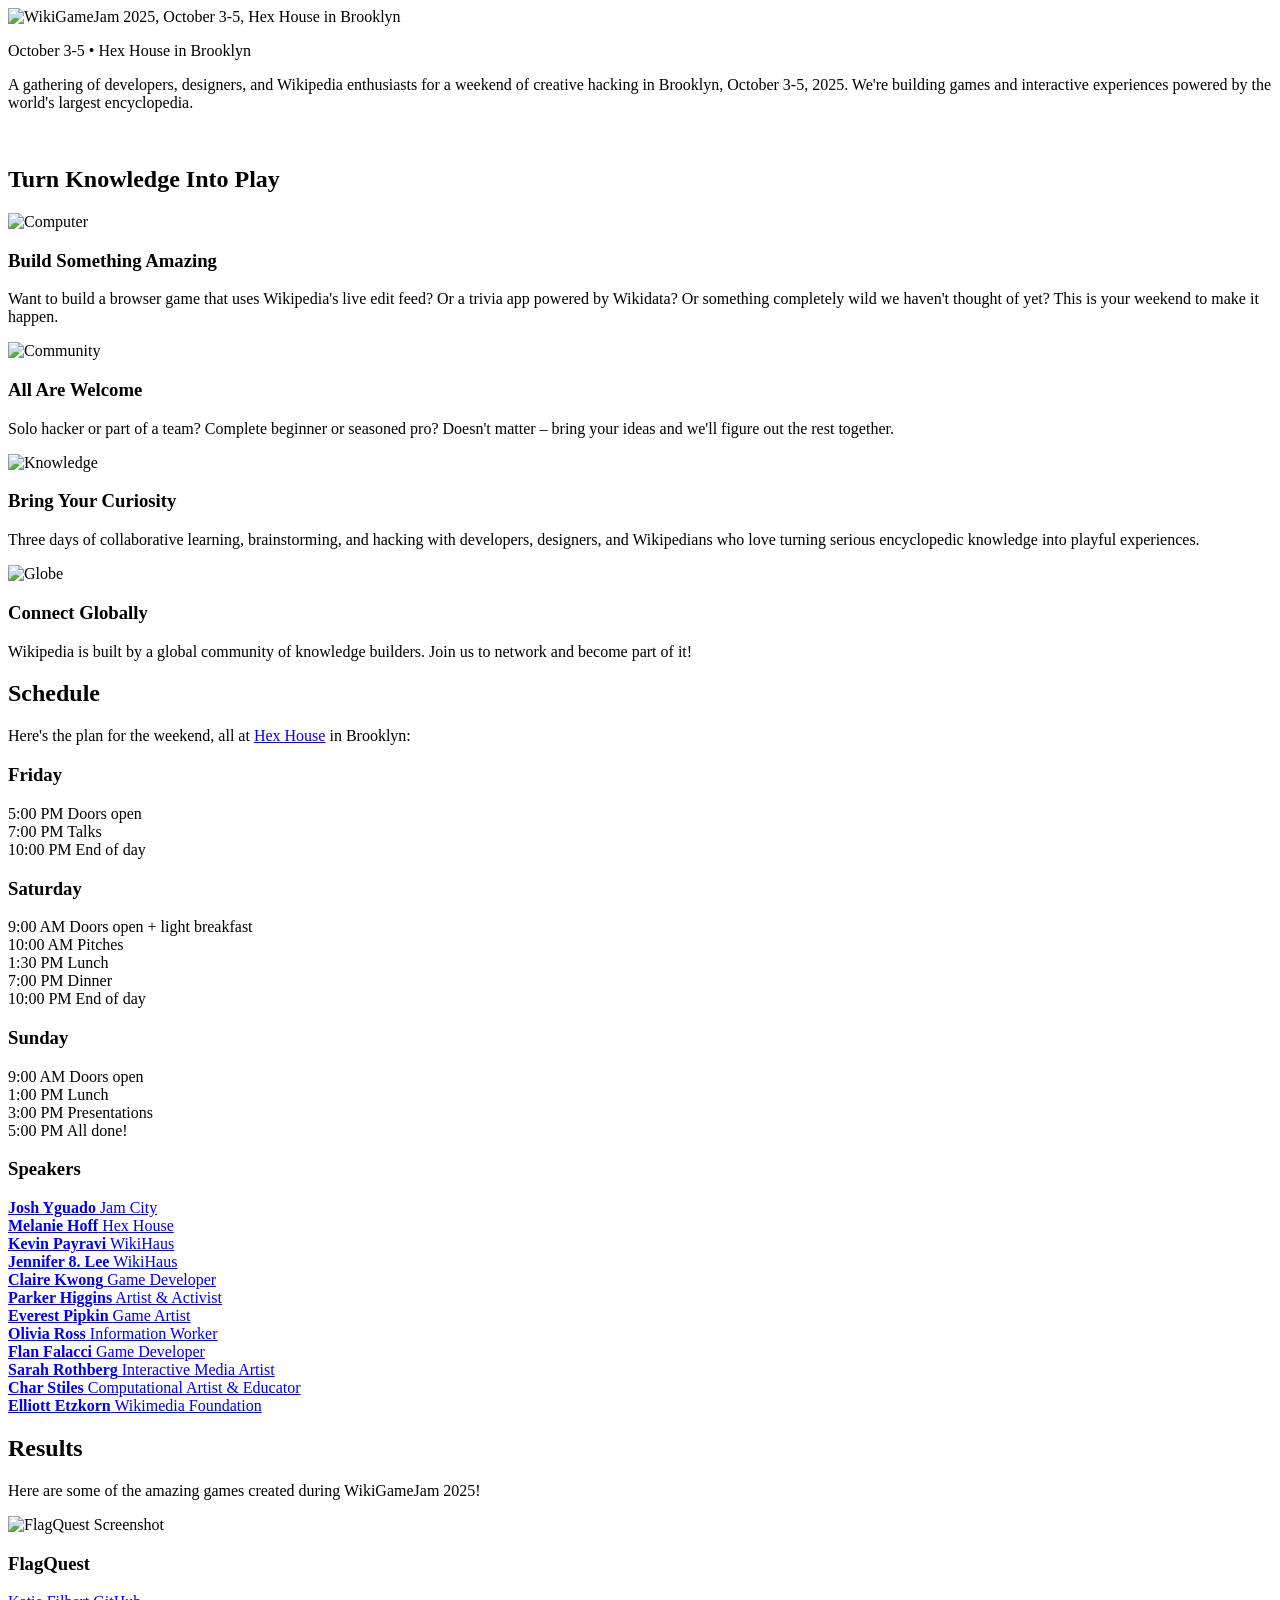
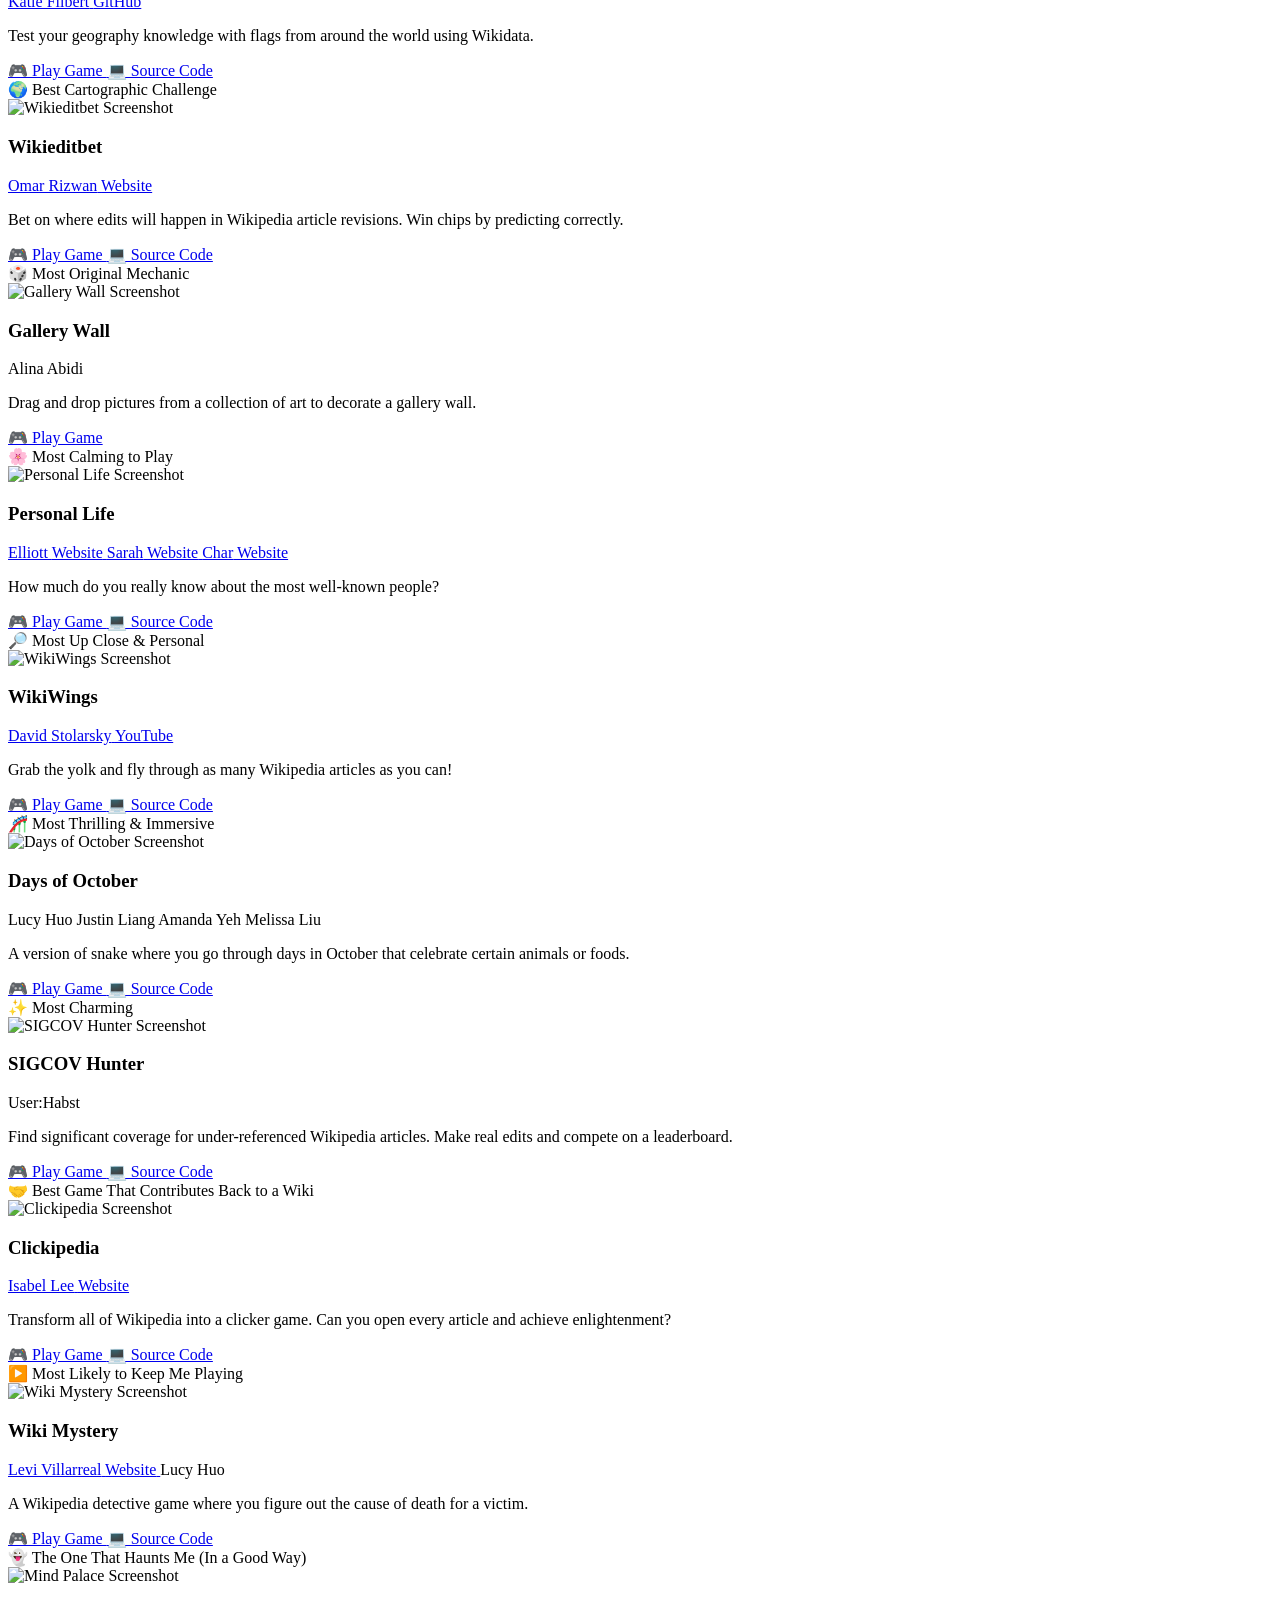
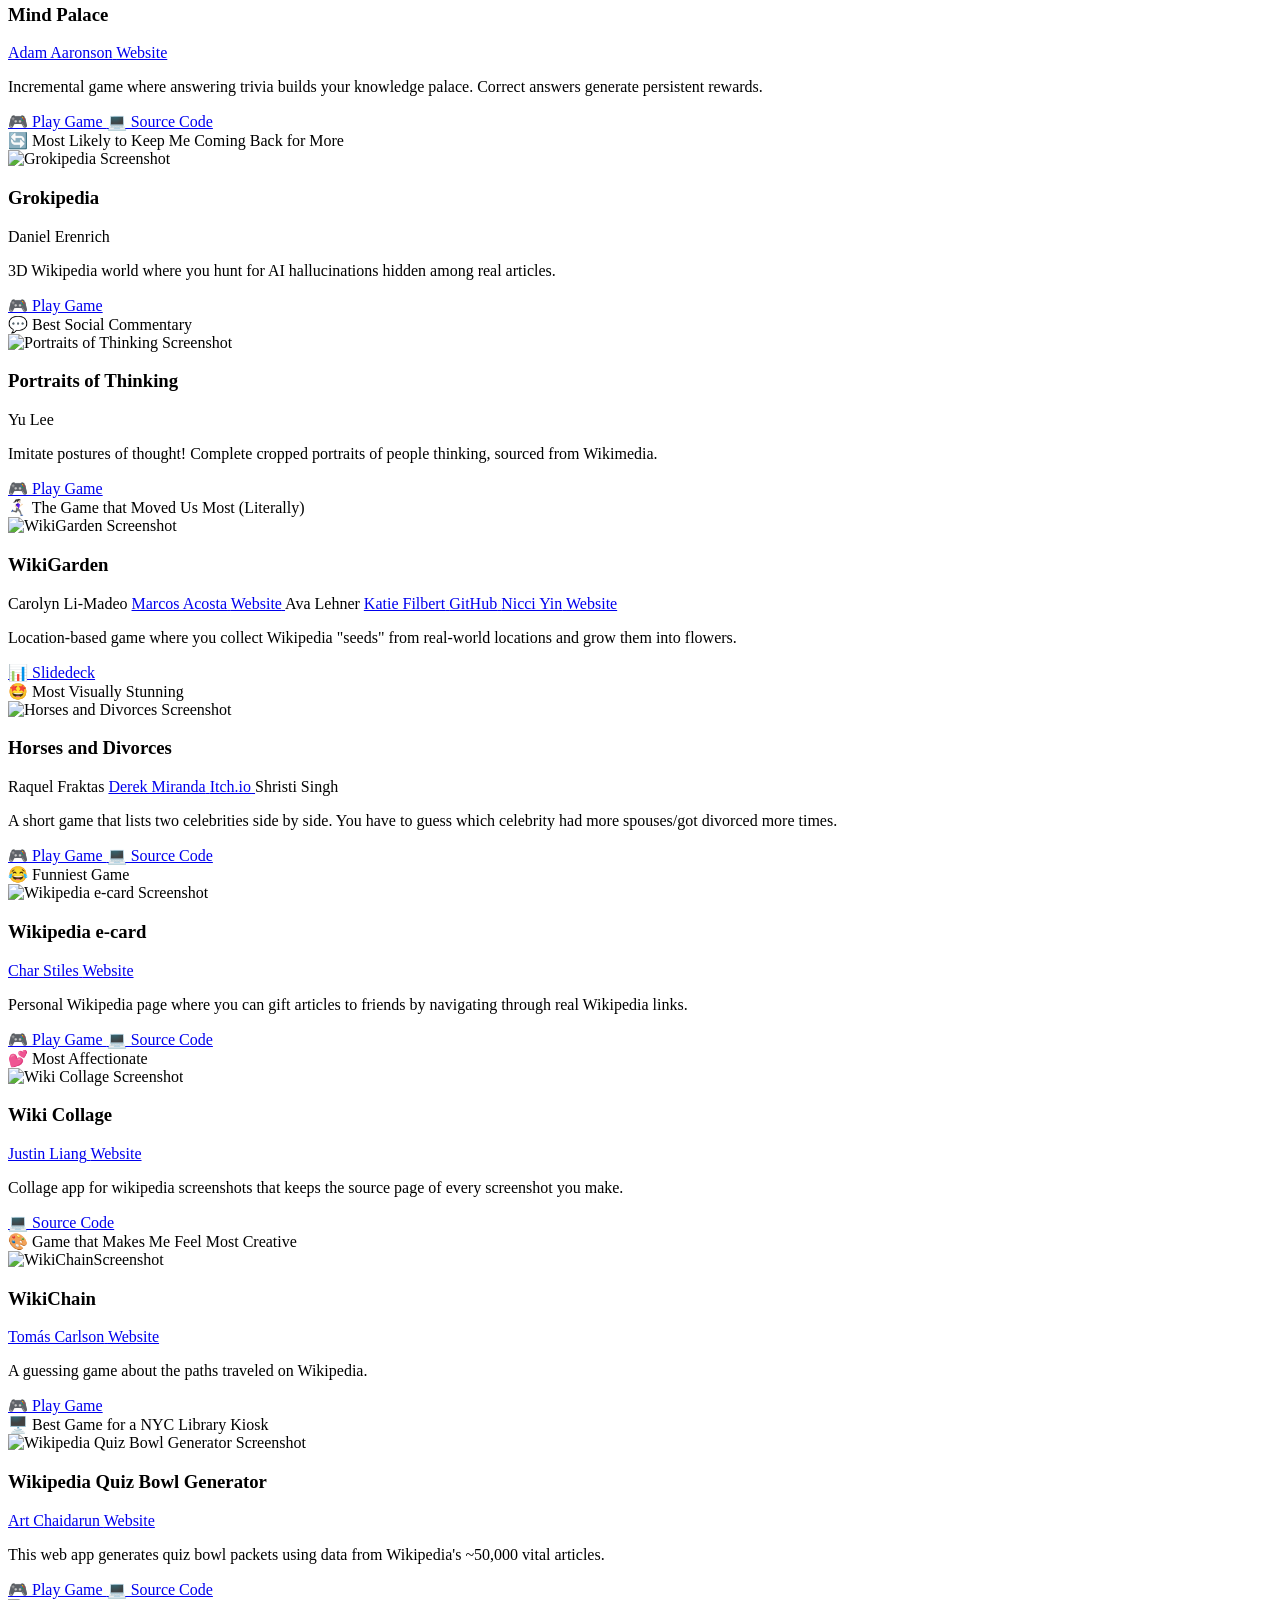
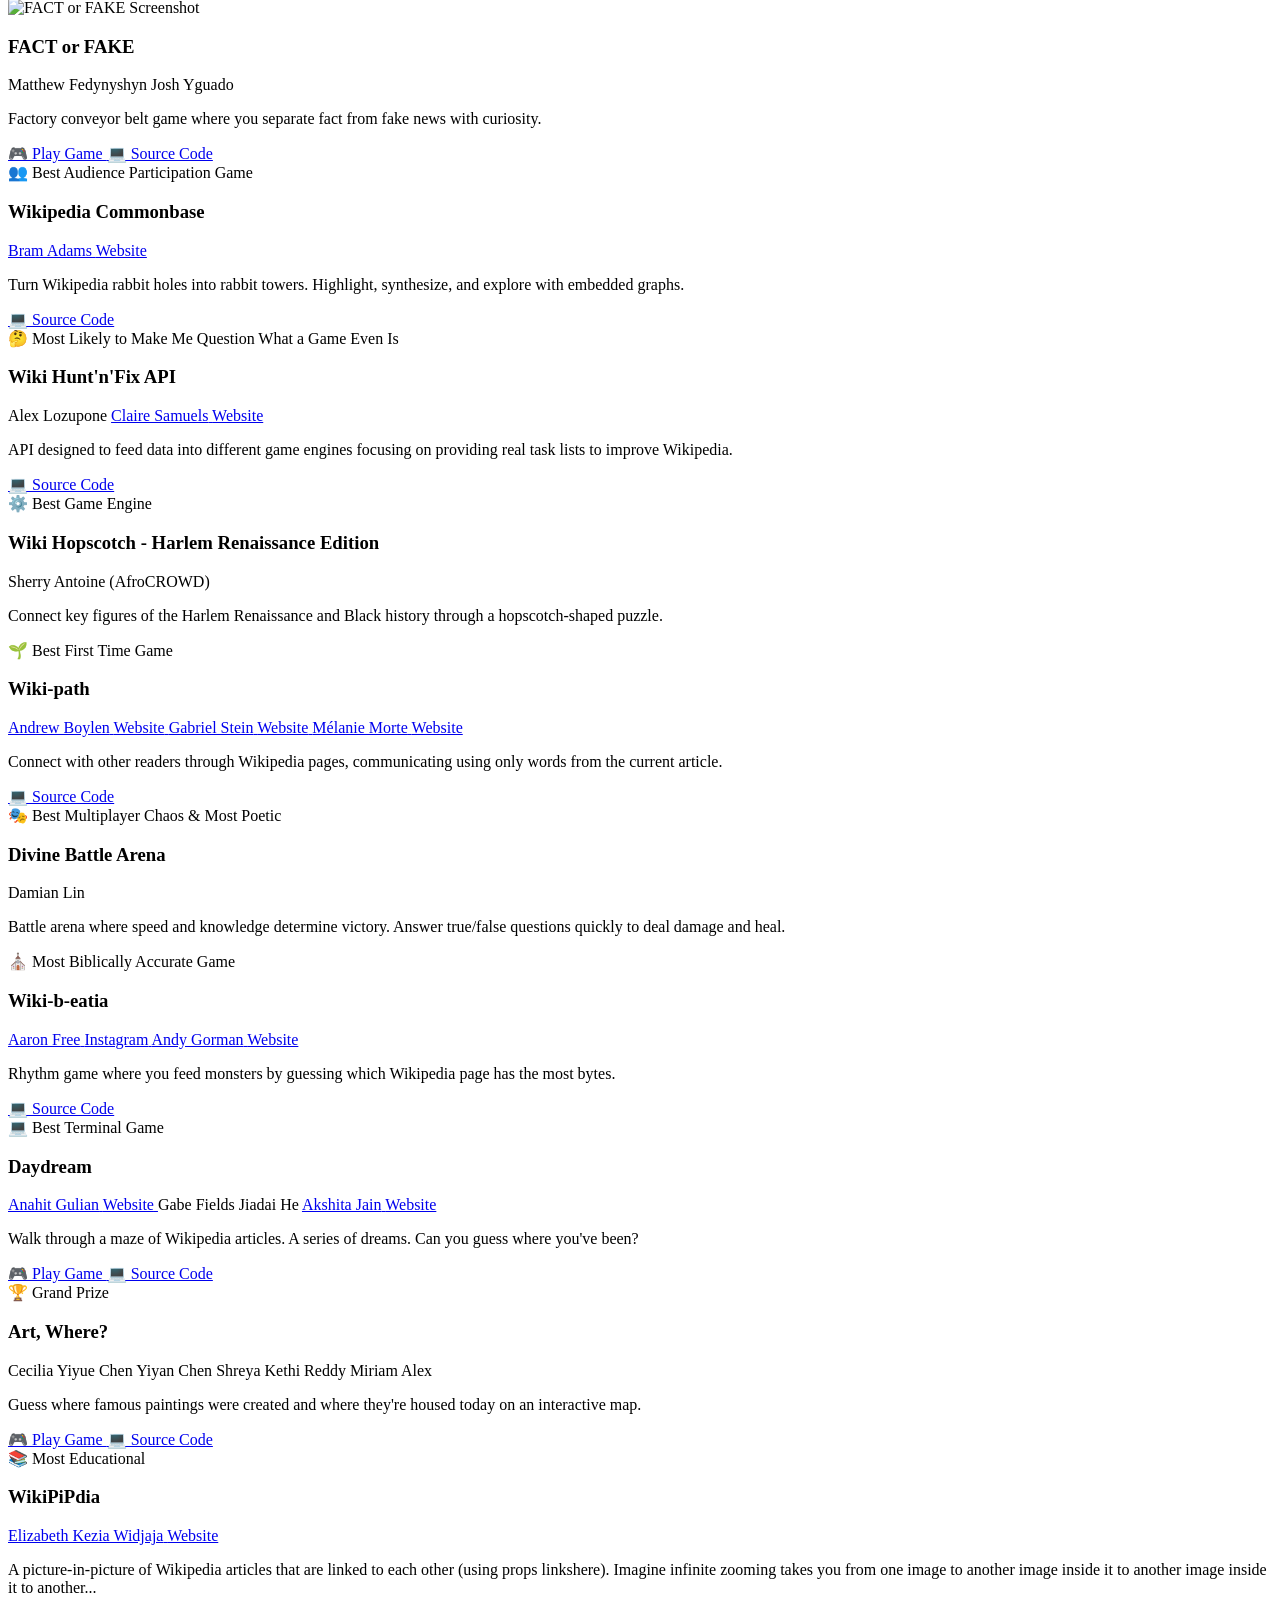
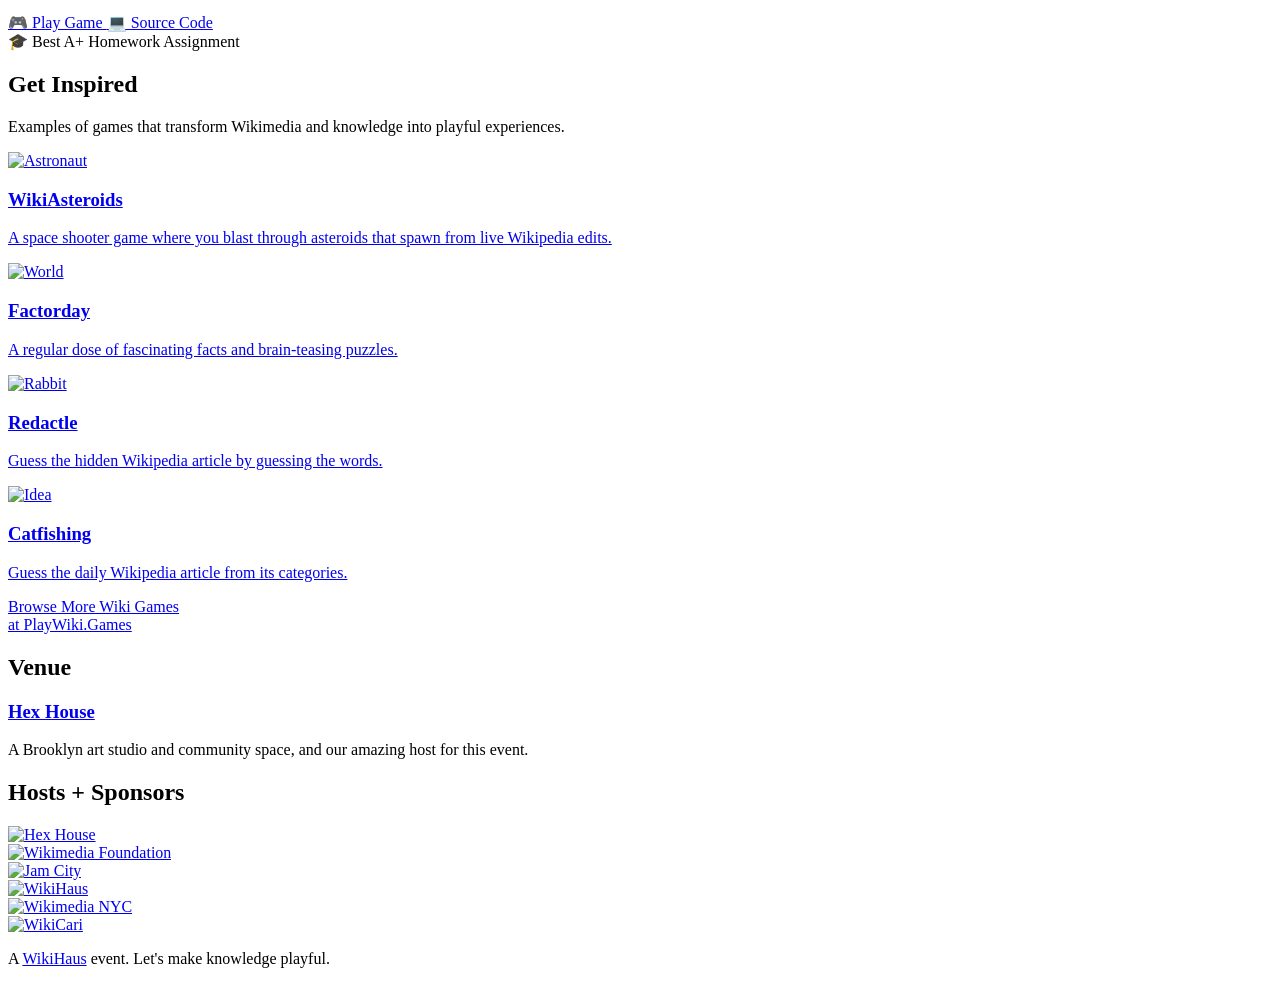
==== nyc-2025/index.html @ a53ba15e "Adding playable link for Daydream" ====
<!DOCTYPE html>
<html lang="en">

<head>
    <meta charset="UTF-8">
    <meta name="viewport" content="width=device-width, initial-scale=1.0">
    <title>WikiGameJam 2025 | Brooklyn | October 3-5</title>
    <meta name="description"
        content="A creative hackathon for developers, designers, and Wikipedia enthusiasts to make playful games inspired by Wikipedia.">
    <link rel="icon" type="image/x-icon" href="/favicon.ico">
    <link rel="stylesheet" href="nyc-2025.css">
</head>

<body>
    <header class="hero">
        <img src="../img/banner.jpg" alt="WikiGameJam 2025, October 3-5, Hex House in Brooklyn"
            title="WikiGameJam 2025, October 3-5, Hex House in Brooklyn" class="hero-banner">
        <div class="container">
            <p class="hero-subtitle">October 3-5 • Hex House in Brooklyn</p>
            <p class="hero-description">
                A gathering of developers, designers, and Wikipedia enthusiasts for a weekend of creative hacking in
                Brooklyn, October 3-5, 2025.
                We're building games and interactive experiences powered by the world's largest encyclopedia.
            </p>
            <img src="../img/gif-cat.gif" alt="" class="header-cat">
        </div>
    </header>

    <main>
        <section class="section theme-green">
            <div class="container">
                <h2>Turn Knowledge Into Play</h2>
                <div class="grid-2">
                    <div class="card card-lg card-green">
                        <div class="card-icon">
                            <img src="../img/symbol-computer.svg" alt="Computer" class="media-lg">
                        </div>
                        <h3 class="text-header-lg text-uppercase">Build Something Amazing</h3>
                        <p class="description-compact">Want to build a browser game that uses Wikipedia's live edit feed? Or a trivia app powered by
                            Wikidata? Or something completely wild we haven't thought of yet? This is your weekend to
                            make it happen.</p>
                    </div>
                    <div class="card card-lg card-green">
                        <div class="card-icon">
                            <img src="../img/symbol-community.svg" alt="Community" class="media-lg">
                        </div>
                        <h3 class="text-header-lg text-uppercase">All Are Welcome</h3>
                        <p class="description-compact">Solo hacker or part of a team? Complete beginner or seasoned pro? Doesn't matter – bring your
                            ideas and we'll figure out the rest together.</p>
                    </div>
                    <div class="card card-lg card-green">
                        <div class="card-icon">
                            <img src="../img/symbol-knowledge.svg" alt="Knowledge" class="media-lg">
                        </div>
                        <h3 class="text-header-lg text-uppercase">Bring Your Curiosity</h3>
                        <p class="description-compact">Three days of collaborative learning, brainstorming, and hacking with developers, designers,
                            and Wikipedians who love turning serious encyclopedic knowledge into playful experiences.
                        </p>
                    </div>
                    <div class="card card-lg card-green">
                        <div class="card-icon">
                            <img src="../img/symbol-globe.svg" alt="Globe" class="media-lg">
                        </div>
                        <h3 class="text-header-lg text-uppercase">Connect Globally</h3>
                        <p class="description-compact">Wikipedia is built by a global community of knowledge builders. Join us to network and become
                            part of it!</p>
                    </div>
                </div>
            </div>
        </section>

        <section class="section theme-orange">
            <div class="container">
                <h2>Schedule</h2>
                <p class="description">
                    Here's the plan for the weekend, all at <a href="https://hexhouse.studio/" target="_blank"
                        rel="noopener">Hex
                        House</a> in Brooklyn:
                </p>
                <div class="grid-3">
                    <div class="card card-lg card-orange">
                        <h3 class="text-header-lg text-uppercase">Friday</h3>
                        <div class="list-item">
                            <span class="list-item-left">5:00 PM</span>
                            <span class="list-item-right">Doors open</span>
                        </div>
                        <div class="list-item">
                            <span class="list-item-left">7:00 PM</span>
                            <span class="list-item-right">Talks</span>
                        </div>
                        <div class="list-item">
                            <span class="list-item-left">10:00 PM</span>
                            <span class="list-item-right">End of day</span>
                        </div>
                    </div>
                    <div class="card card-lg card-orange">
                        <h3 class="text-header-lg text-uppercase">Saturday</h3>
                        <div class="list-item">
                            <span class="list-item-left">9:00 AM</span>
                            <span class="list-item-right">Doors open + light breakfast</span>
                        </div>
                        <div class="list-item">
                            <span class="list-item-left">10:00 AM</span>
                            <span class="list-item-right">Pitches</span>
                        </div>
                        <div class="list-item">
                            <span class="list-item-left">1:30 PM</span>
                            <span class="list-item-right">Lunch</span>
                        </div>
                        <div class="list-item">
                            <span class="list-item-left">7:00 PM</span>
                            <span class="list-item-right">Dinner</span>
                        </div>
                        <div class="list-item">
                            <span class="list-item-left">10:00 PM</span>
                            <span class="list-item-right">End of day</span>
                        </div>
                    </div>
                    <div class="card card-lg card-orange">
                        <h3 class="text-header-lg text-uppercase">Sunday</h3>
                        <div class="list-item">
                            <span class="list-item-left">9:00 AM</span>
                            <span class="list-item-right">Doors open</span>
                        </div>
                        <div class="list-item">
                            <span class="list-item-left">1:00 PM</span>
                            <span class="list-item-right">Lunch</span>
                        </div>
                        <div class="list-item">
                            <span class="list-item-left">3:00 PM</span>
                            <span class="list-item-right">Presentations</span>
                        </div>
                        <div class="list-item">
                            <span class="list-item-left">5:00 PM</span>
                            <span class="list-item-right">All done!</span>
                        </div>
                    </div>
                </div>

                <div class="subsection">
                    <h3 class="subsection-header">Speakers</h3>
                    <div class="grid-auto">
                        <a href="https://www.jamcity.com/" target="_blank" rel="noopener">
                            <div class="card card-sm card-orange">
                                <strong class="text-header text-uppercase">Josh Yguado</strong>
                                <span class="text-subtitle text-italic">Jam City</span>
                            </div>
                        </a>
                        <a href="https://www.melaniehoff.com/" target="_blank" rel="noopener">
                            <div class="card card-sm card-orange">
                                <strong class="text-header text-uppercase">Melanie Hoff</strong>
                                <span class="text-subtitle text-italic">Hex House</span>
                            </div>
                        </a>
                        <a href="https://kevin.payravi.dev" target="_blank" rel="noopener">
                            <div class="card card-sm card-orange">
                                <strong class="text-header text-uppercase">Kevin Payravi</strong>
                                <span class="text-subtitle text-italic">WikiHaus</span>
                            </div>
                        </a>
                        <a href="https://www.jennifer8lee.com/" target="_blank" rel="noopener">
                            <div class="card card-sm card-orange">
                                <strong class="text-header text-uppercase">Jennifer 8. Lee</strong>
                                <span class="text-subtitle text-italic">WikiHaus</span>
                            </div>
                        </a>
                        <a href="https://clairekwong.com/" target="_blank" rel="noopener">
                            <div class="card card-sm card-orange">
                                <strong class="text-header text-uppercase">Claire Kwong</strong>
                                <span class="text-subtitle text-italic">Game Developer</span>
                            </div>
                        </a>
                        <a href="https://parkerhiggins.net/" target="_blank" rel="noopener">
                            <div class="card card-sm card-orange">
                                <strong class="text-header text-uppercase">Parker Higgins</strong>
                                <span class="text-subtitle text-italic">Artist & Activist</span>
                            </div>
                        </a>
                        <a href="https://everest-pipkin.com/" target="_blank" rel="noopener">
                            <div class="card card-sm card-orange">
                                <strong class="text-header text-uppercase">Everest Pipkin</strong>
                                <span class="text-subtitle text-italic">Game Artist</span>
                            </div>
                        </a>
                        <a href="https://oliviaross.hotglue.me/" target="_blank" rel="noopener">
                            <div class="card card-sm card-orange">
                                <strong class="text-header text-uppercase">Olivia Ross</strong>
                                <span class="text-subtitle text-italic">Information Worker</span>
                            </div>
                        </a>
                        <a href="https://flan.itch.io/" target="_blank" rel="noopener">
                            <div class="card card-sm card-orange">
                                <strong class="text-header text-uppercase">Flan Falacci</strong>
                                <span class="text-subtitle text-italic">Game Developer</span>
                            </div>
                        </a>
                        <a href="https://sarahrothberg.com/" target="_blank" rel="noopener">
                            <div class="card card-sm card-orange">
                                <strong class="text-header text-uppercase">Sarah Rothberg</strong>
                                <span class="text-subtitle text-italic">Interactive Media Artist</span>
                            </div>
                        </a>
                        <a href="https://charstiles.com/" target="_blank" rel="noopener">
                            <div class="card card-sm card-orange">
                                <strong class="text-header text-uppercase">Char Stiles</strong>
                                <span class="text-subtitle text-italic">Computational Artist & Educator</span>
                            </div>
                        </a>
                        <a href="https://elliottetzkorn.com/" target="_blank" rel="noopener">
                            <div class="card card-sm card-orange">
                                <strong class="text-header text-uppercase">Elliott Etzkorn</strong>
                                <span class="text-subtitle text-italic">Wikimedia Foundation</span>
                            </div>
                        </a>
                    </div>
                </div>
            </div>
        </section>

        <section class="section theme-blue">
            <div class="container">
                <h2>Results</h2>
                <p class="description">
                    Here are some of the amazing games created during WikiGameJam 2025!
                </p>
                <div class="games-grid">
                    <div class="game-card">
                        <div class="game-screenshot-container">
                            <img src="../img/2025-nyc-flagquest.png" alt="FlagQuest Screenshot" class="game-screenshot">
                        </div>
                        <div class="game-content">
                            <h3>FlagQuest</h3>
                            <div class="game-authors">
                                <div class="authors-list">
                                    <a href="https://github.com/filbertkm" target="_blank" rel="noopener"
                                        class="author-link">
                                        <span class="author-name">Katie Filbert</span>
                                        <span class="author-social">GitHub</span>
                                    </a>
                                </div>
                            </div>
                            <p class="game-description">Test your geography knowledge with flags from around the world
                                using Wikidata.</p>
                            <div class="game-links">
                                <a href="https://filbertkm.github.io/flagquest/" target="_blank" rel="noopener"
                                    class="game-link play-link">
                                    🎮 Play Game
                                </a>
                                <a href="https://github.com/filbertkm/flagquest" target="_blank" rel="noopener"
                                    class="game-link code-link">
                                    💻 Source Code
                                </a>
                            </div>
                            <div class="winning-badge">
                                <span class="badge-text">🌍 <span class="badge-text-content">Best Cartographic
                                        Challenge</span></span>
                            </div>
                        </div>
                    </div>

                    <div class="game-card">
                        <div class="game-screenshot-container">
                            <img src="../img/2025-nyc-wikieditbet.png" alt="Wikieditbet Screenshot"
                                class="game-screenshot">
                        </div>
                        <div class="game-content">
                            <h3>Wikieditbet</h3>
                            <div class="game-authors">
                                <div class="authors-list">
                                    <a href="https://omar.website" target="_blank" rel="noopener" class="author-link">
                                        <span class="author-name">Omar Rizwan</span>
                                        <span class="author-social">Website</span>
                                    </a>
                                </div>
                            </div>
                            <p class="game-description">Bet on where edits will happen in Wikipedia article revisions.
                                Win chips by predicting correctly.</p>
                            <div class="game-links">
                                <a href="https://omar.website/wikieditbet/" target="_blank" rel="noopener"
                                    class="game-link play-link">
                                    🎮 Play Game
                                </a>
                                <a href="https://github.com/osnr/wikieditbet" target="_blank" rel="noopener"
                                    class="game-link code-link">
                                    💻 Source Code
                                </a>
                            </div>
                            <div class="winning-badge">
                                <span class="badge-text">🎲 <span class="badge-text-content">Most Original
                                        Mechanic</span></span>
                            </div>
                        </div>
                    </div>

                    <div class="game-card">
                        <div class="game-screenshot-container">
                            <img src="../img/2025-nyc-gallerywall.png" alt="Gallery Wall Screenshot"
                                class="game-screenshot">
                        </div>
                        <div class="game-content">
                            <h3>Gallery Wall</h3>
                            <div class="game-authors">
                                <div class="authors-list">
                                    <span class="author-name">Alina Abidi</span>
                                </div>
                            </div>
                            <p class="game-description">Drag and drop pictures from a collection of art to decorate a
                                gallery wall.</p>
                            <div class="game-links">
                                <a href="https://alinaf.github.io/gallery-wall/" target="_blank" rel="noopener"
                                    class="game-link play-link">
                                    🎮 Play Game
                                </a>
                            </div>
                            <div class="winning-badge">
                                <span class="badge-text">🌸 <span class="badge-text-content">Most Calming to
                                        Play</span></span>
                            </div>
                        </div>
                    </div>

                    <div class="game-card">
                        <div class="game-screenshot-container">
                            <img src="../img/2025-nyc-personallife.png" alt="Personal Life Screenshot"
                                class="game-screenshot">
                        </div>
                        <div class="game-content">
                            <h3>Personal Life</h3>
                            <div class="game-authors">
                                <div class="authors-list">
                                    <a href="https://elliottetzkorn.com" target="_blank" rel="noopener"
                                        class="author-link">
                                        <span class="author-name">Elliott</span>
                                        <span class="author-social">Website</span>
                                    </a>
                                    <a href="https://sarahchekfa.me" target="_blank" rel="noopener" class="author-link">
                                        <span class="author-name">Sarah</span>
                                        <span class="author-social">Website</span>
                                    </a>
                                    <a href="https://charstiles.com" target="_blank" rel="noopener" class="author-link">
                                        <span class="author-name">Char</span>
                                        <span class="author-social">Website</span>
                                    </a>
                                </div>
                            </div>
                            <p class="game-description">How much do you really know about the most well-known people?
                            </p>
                            <div class="game-links">
                                <a href="https://personallife.toolforge.org" target="_blank" rel="noopener"
                                    class="game-link play-link">
                                    🎮 Play Game
                                </a>
                                <a href="https://gitlab.wikimedia.org/repos/future-audiences/personallife"
                                    target="_blank" rel="noopener" class="game-link code-link">
                                    💻 Source Code
                                </a>
                            </div>
                            <div class="winning-badge">
                                <span class="badge-text">🔎 <span class="badge-text-content">Most Up Close &
                                        Personal</span></span>
                            </div>
                        </div>
                    </div>

                    <div class="game-card">
                        <div class="game-screenshot-container">
                            <img src="../img/2025-nyc-wikiwings.png" alt="WikiWings Screenshot" class="game-screenshot">
                        </div>
                        <div class="game-content">
                            <h3>WikiWings</h3>
                            <div class="game-authors">
                                <div class="authors-list">
                                    <a href="https://www.youtube.com/@dddnnn555" target="_blank" rel="noopener"
                                        class="author-link">
                                        <span class="author-name">David Stolarsky</span>
                                        <span class="author-social">YouTube</span>
                                    </a>
                                </div>
                            </div>
                            <p class="game-description">Grab the yolk and fly through as many Wikipedia articles as you
                                can!</p>
                            <div class="game-links">
                                <a href="https://www.d13y.co/wikiwings/" target="_blank" rel="noopener"
                                    class="game-link play-link">
                                    🎮 Play Game
                                </a>
                                <a href="https://github.com/ddnn55/WikiWings" target="_blank" rel="noopener"
                                    class="game-link code-link">
                                    💻 Source Code
                                </a>
                            </div>
                            <div class="winning-badge">
                                <span class="badge-text">🎢 <span class="badge-text-content">Most Thrilling &
                                        Immersive</span></span>
                            </div>
                        </div>
                    </div>

                    <div class="game-card">
                        <div class="game-screenshot-container">
                            <img src="../img/2025-nyc-daysofoctober.png" alt="Days of October Screenshot"
                                class="game-screenshot">
                        </div>
                        <div class="game-content">
                            <h3>Days of October</h3>
                            <div class="game-authors">
                                <div class="authors-list">
                                    <span class="author-name">Lucy Huo</span>
                                    <span class="author-name">Justin Liang</span>
                                    <span class="author-name">Amanda Yeh</span>
                                    <span class="author-name">Melissa Liu</span>
                                </div>
                            </div>
                            <p class="game-description">A version of snake where you go through days in October that
                                celebrate certain animals or foods.</p>
                            <div class="game-links">
                                <a href="https://daysofoctober.netlify.app/" target="_blank" rel="noopener"
                                    class="game-link play-link">
                                    🎮 Play Game
                                </a>
                                <a href="https://github.com/whgdk/snake-game/tree/main" target="_blank" rel="noopener"
                                    class="game-link code-link">
                                    💻 Source Code
                                </a>
                            </div>
                            <div class="winning-badge">
                                <span class="badge-text">✨ <span class="badge-text-content">Most Charming</span></span>
                            </div>
                        </div>
                    </div>

                    <div class="game-card">
                        <div class="game-screenshot-container">
                            <img src="../img/2025-nyc-sigcovhunter.png" alt="SIGCOV Hunter Screenshot"
                                class="game-screenshot">
                        </div>
                        <div class="game-content">
                            <h3>SIGCOV Hunter</h3>
                            <div class="game-authors">
                                <div class="authors-list">
                                    <span class="author-name">User:Habst</span>
                                </div>
                            </div>
                            <p class="game-description">Find significant coverage for under-referenced Wikipedia
                                articles. Make real edits and compete on a leaderboard.</p>
                            <div class="game-links">
                                <a href="https://sigcovhunter.toolforge.org/" target="_blank" rel="noopener"
                                    class="game-link play-link">
                                    🎮 Play Game
                                </a>
                                <a href="https://github.com/WikiHabst/sigcov-hunter" target="_blank" rel="noopener"
                                    class="game-link code-link">
                                    💻 Source Code
                                </a>
                            </div>
                            <div class="winning-badge">
                                <span class="badge-text">🤝 <span class="badge-text-content">Best Game That Contributes
                                        Back to a Wiki</span></span>
                            </div>
                        </div>
                    </div>

                    <div class="game-card">
                        <div class="game-screenshot-container">
                            <img src="../img/2025-nyc-clickipedia.png" alt="Clickipedia Screenshot"
                                class="game-screenshot">
                        </div>
                        <div class="game-content">
                            <h3>Clickipedia</h3>
                            <div class="game-authors">
                                <div class="authors-list">
                                    <a href="https://isabellee.me" target="_blank" rel="noopener" class="author-link">
                                        <span class="author-name">Isabel Lee</span>
                                        <span class="author-social">Website</span>
                                    </a>
                                </div>
                            </div>
                            <p class="game-description">Transform all of Wikipedia into a clicker game. Can you open
                                every article and achieve enlightenment?</p>
                            <div class="game-links">
                                <a href="https://isabellee.me/clickipedia/" target="_blank" rel="noopener"
                                    class="game-link play-link">
                                    🎮 Play Game
                                </a>
                                <a href="https://github.com/isabelringing1/clickipedia" target="_blank" rel="noopener"
                                    class="game-link code-link">
                                    💻 Source Code
                                </a>
                            </div>
                            <div class="winning-badge">
                                <span class="badge-text">▶️ <span class="badge-text-content">Most Likely to Keep Me
                                        Playing</span></span>
                            </div>
                        </div>
                    </div>

                    <div class="game-card">
                        <div class="game-screenshot-container">
                            <img src="../img/2025-nyc-wikimystery.png" alt="Wiki Mystery Screenshot"
                                class="game-screenshot">
                        </div>
                        <div class="game-content">
                            <h3>Wiki Mystery</h3>
                            <div class="game-authors">
                                <div class="authors-list">
                                    <a href="https://leviv.cool" target="_blank" rel="noopener" class="author-link">
                                        <span class="author-name">Levi Villarreal</span>
                                        <span class="author-social">Website</span>
                                    </a>
                                    <span class="author-name">Lucy Huo</span>
                                </div>
                            </div>
                            <p class="game-description">A Wikipedia detective game where you figure out the cause of
                                death for a victim.</p>
                            <div class="game-links">
                                <a href="https://leviv.cool/wikigame/" target="_blank" rel="noopener"
                                    class="game-link play-link">
                                    🎮 Play Game
                                </a>
                                <a href="https://github.com/leviv/wikigame" target="_blank" rel="noopener"
                                    class="game-link code-link">
                                    💻 Source Code
                                </a>
                            </div>
                            <div class="winning-badge">
                                <span class="badge-text">👻 <span class="badge-text-content">The One That Haunts Me (In
                                        a Good Way)</span></span>
                            </div>
                        </div>
                    </div>

                    <div class="game-card">
                        <div class="game-screenshot-container">
                            <img src="../img/2025-nyc-mindpalace.png" alt="Mind Palace Screenshot" class="game-screenshot">
                        </div>
                        <div class="game-content">
                            <h3>Mind Palace</h3>
                            <div class="game-authors">
                                <div class="authors-list">
                                    <a href="https://aaronson.org" target="_blank" rel="noopener" class="author-link">
                                        <span class="author-name">Adam Aaronson</span>
                                        <span class="author-social">Website</span>
                                    </a>
                                </div>
                            </div>
                            <p class="game-description">Incremental game where answering trivia builds your knowledge
                                palace. Correct answers generate persistent rewards.</p>
                            <div class="game-links">
                                <a href="https://mindpalace.fun" target="_blank" rel="noopener"
                                    class="game-link play-link">
                                    🎮 Play Game
                                </a>
                                <a href="https://github.com/adamaaronson/mind-palace" target="_blank" rel="noopener"
                                    class="game-link code-link">
                                    💻 Source Code
                                </a>
                            </div>
                            <div class="winning-badge">
                                <span class="badge-text">🔄 Most Likely to Keep Me Coming Back for More</span>
                            </div>
                        </div>
                    </div>

                    <div class="game-card">
                        <div class="game-screenshot-container">
                            <img src="../img/2025-nyc-grokipedia.png" alt="Grokipedia Screenshot" class="game-screenshot">
                        </div>
                        <div class="game-content">
                            <h3>Grokipedia</h3>
                            <div class="game-authors">
                                <div class="authors-list">
                                    <span class="author-name">Daniel Erenrich</span>
                                </div>
                            </div>
                            <p class="game-description">3D Wikipedia world where you hunt for AI hallucinations hidden
                                among real articles.</p>
                            <div class="game-links">
                                <a href="https://derenrich.itch.io/grokipedia" target="_blank" rel="noopener"
                                    class="game-link play-link">
                                    🎮 Play Game
                                </a>
                            </div>
                            <div class="winning-badge">
                                <span class="badge-text">💬 Best Social Commentary</span>
                            </div>
                        </div>
                    </div>

                    <div class="game-card">
                        <div class="game-screenshot-container">
                            <img src="../img/2025-nyc-portraitsofthinking.png" alt="Portraits of Thinking Screenshot"
                                class="game-screenshot">
                        </div>
                        <div class="game-content">
                            <h3>Portraits of Thinking</h3>
                            <div class="game-authors">
                                <div class="authors-list">
                                    <span class="author-name">Yu Lee</span>
                                </div>
                            </div>
                            <p class="game-description">Imitate postures of thought! Complete cropped portraits of
                                people thinking, sourced from
                                Wikimedia.</p>
                            <div class="game-links">
                                <a href="https://leey611.github.io/wikiportraitsofthinking/" target="_blank"
                                    rel="noopener" class="game-link play-link">
                                    🎮 Play Game
                                </a>
                            </div>
                            <div class="winning-badge">
                                <span class="badge-text">🏃🏻‍♀️‍➡️ <span class="badge-text-content">The Game that Moved
                                        Us
                                        Most (Literally)</span></span>
                            </div>
                        </div>
                    </div>

                    <div class="game-card">
                        <div class="game-screenshot-container">
                            <img src="../img/2025-nyc-wikigarden.png" alt="WikiGarden Screenshot" class="game-screenshot">
                        </div>
                        <div class="game-content">
                            <h3>WikiGarden</h3>
                            <div class="game-authors">
                                <div class="authors-list">
                                    <span class="author-name">Carolyn Li-Madeo</span>
                                    <a href="https://marcos.ac" target="_blank" rel="noopener" class="author-link">
                                        <span class="author-name">Marcos Acosta</span>
                                        <span class="author-social">Website</span>
                                    </a>
                                    <span class="author-name">Ava Lehner</span>
                                    <a href="https://github.com/filbertkm" target="_blank" rel="noopener"
                                        class="author-link">
                                        <span class="author-name">Katie Filbert</span>
                                        <span class="author-social">GitHub</span>
                                    </a>
                                    <a href="https://nicciyin.com" target="_blank" rel="noopener" class="author-link">
                                        <span class="author-name">Nicci Yin</span>
                                        <span class="author-social">Website</span>
                                    </a>
                                </div>
                            </div>
                            <p class="game-description">Location-based game where you collect Wikipedia "seeds" from
                                real-world locations and grow them into flowers.</p>
                            <div class="game-links">
                                <a href="https://docs.google.com/presentation/d/1wGDzv6vZFPzsln1nugsM4jCDR2482KToN3lbVGG-cIU/edit?slide=id.p#slide=id.p"
                                    target="_blank" rel="noopener" class="game-link play-link">
                                    📊 Slidedeck
                                </a>
                            </div>
                            <div class="winning-badge">
                                <span class="badge-text">🤩 <span class="badge-text-content">Most Visually
                                        Stunning</span></span>
                            </div>
                        </div>
                    </div>

                    <div class="game-card">
                        <div class="game-screenshot-container">
                            <img src="../img/2025-nyc-horsesanddivorces.png" alt="Horses and Divorces Screenshot"
                                class="game-screenshot">
                        </div>
                        <div class="game-content">
                            <h3>Horses and Divorces</h3>
                            <div class="game-authors">
                                <div class="authors-list">
                                    <span class="author-name">Raquel Fraktas</span>
                                    <a href="https://derekmiranda.itch.io/" target="_blank" rel="noopener"
                                        class="author-link">
                                        <span class="author-name">Derek Miranda</span>
                                        <span class="author-social">Itch.io</span>
                                    </a>
                                    <span class="author-name">Shristi Singh</span>
                                </div>
                            </div>
                            <p class="game-description">A short game that lists two celebrities side by side. You have
                                to guess which celebrity had more spouses/got divorced more times.</p>
                            <div class="game-links">
                                <a href="https://derekmiranda.itch.io/horses-and-divorces" target="_blank"
                                    rel="noopener" class="game-link play-link">
                                    🎮 Play Game
                                </a>
                                <a href="https://github.com/derekmiranda/horses-and-divorces" target="_blank"
                                    rel="noopener" class="game-link code-link">
                                    💻 Source Code
                                </a>
                            </div>
                            <div class="winning-badge">
                                <span class="badge-text">😂 <span class="badge-text-content">Funniest Game</span></span>
                            </div>
                        </div>
                    </div>

                    <div class="game-card">
                        <div class="game-screenshot-container">
                            <img src="../img/2025-nyc-wikipediaecard.png" alt="Wikipedia e-card Screenshot"
                                class="game-screenshot">
                        </div>
                        <div class="game-content">
                            <h3>Wikipedia e-card</h3>
                            <div class="game-authors">
                                <div class="authors-list">
                                    <a href="https://charstiles.com" target="_blank" rel="noopener" class="author-link">
                                        <span class="author-name">Char Stiles</span>
                                        <span class="author-social">Website</span>
                                    </a>
                                </div>
                            </div>
                            <p class="game-description">Personal Wikipedia page where you can gift articles to friends
                                by navigating through real Wikipedia links.</p>
                            <div class="game-links">
                                <a href="https://veripedia.replit.app/" target="_blank" rel="noopener"
                                    class="game-link play-link">
                                    🎮 Play Game
                                </a>
                                <a href="https://github.com/CharStiles/vera_bday_card" target="_blank" rel="noopener"
                                    class="game-link code-link">
                                    💻 Source Code
                                </a>
                            </div>
                            <div class="winning-badge">
                                <span class="badge-text">💕 <span class="badge-text-content">Most
                                        Affectionate</span></span>
                            </div>
                        </div>
                    </div>

                    <div class="game-card">
                        <div class="game-screenshot-container">
                            <img src="../img/2025-nyc-wikicollage.png" alt="Wiki Collage Screenshot"
                                class="game-screenshot">
                        </div>
                        <div class="game-content">
                            <h3>Wiki Collage</h3>
                            <div class="game-authors">
                                <div class="authors-list">
                                    <a href="https://www.justinliang.me/" target="_blank" rel="noopener"
                                        class="author-link">
                                        <span class="author-name">Justin Liang</span>
                                        <span class="author-social">Website</span>
                                    </a>
                                </div>
                            </div>
                            <p class="game-description">Collage app for wikipedia screenshots that keeps the source page
                                of every screenshot you make.</p>
                            <div class="game-links">
                                <a href="https://github.com/justinliang1020/wikicollage/" target="_blank" rel="noopener"
                                    class="game-link code-link">
                                    💻 Source Code
                                </a>
                            </div>
                            <div class="winning-badge">
                                <span class="badge-text">🎨 Game that Makes Me Feel Most Creative</span>
                            </div>
                        </div>
                    </div>

                    <div class="game-card">
                        <div class="game-screenshot-container">
                            <img src="../img/2025-nyc-wikichain.png" alt="WikiChainScreenshot" class="game-screenshot">
                        </div>
                        <div class="game-content">
                            <h3>WikiChain</h3>
                            <div class="game-authors">
                                <div class="authors-list">
                                    <a href="https://tomascarlson.com" target="_blank" rel="noopener"
                                        class="author-link">
                                        <span class="author-name">Tomás Carlson</span>
                                        <span class="author-social">Website</span>
                                    </a>
                                </div>
                            </div>
                            <p class="game-description">A guessing game about the paths traveled on Wikipedia.</p>
                            <div class="game-links">
                                <a href="https://wikichain.org/" target="_blank" rel="noopener"
                                    class="game-link play-link">
                                    🎮 Play Game
                                </a>
                            </div>
                            <div class="winning-badge">
                                <span class="badge-text">🖥️ Best Game for a NYC Library Kiosk</span>
                            </div>
                        </div>
                    </div>

                    <div class="game-card">
                        <div class="game-screenshot-container">
                            <img src="../img/2025-nyc-quizbowlgenerator.png" alt="Wikipedia Quiz Bowl Generator Screenshot"
                                class="game-screenshot">
                        </div>
                        <div class="game-content">
                            <h3>Wikipedia Quiz Bowl Generator</h3>
                            <div class="game-authors">
                                <div class="authors-list">
                                    <a href="https://chaidarun.com" target="_blank" rel="noopener" class="author-link">
                                        <span class="author-name">Art Chaidarun</span>
                                        <span class="author-social">Website</span>
                                    </a>
                                </div>
                            </div>
                            <p class="game-description">This web app generates quiz bowl packets using data from
                                Wikipedia's ~50,000 vital articles.</p>
                            <div class="game-links">
                                <a href="https://artnc.github.io/wikipedia-quiz-bowl-generator/" target="_blank"
                                    rel="noopener" class="game-link play-link">
                                    🎮 Play Game
                                </a>
                                <a href="https://github.com/artnc/wikipedia-quiz-bowl-generator" target="_blank"
                                    rel="noopener" class="game-link code-link">
                                    💻 Source Code
                                </a>
                            </div>
                        </div>
                    </div>

                    <div class="game-card">
                        <div class="game-screenshot-container">
                            <img src="../img/2025-nyc-factorfake.png" alt="FACT or FAKE Screenshot"
                                class="game-screenshot">
                        </div>
                        <div class="game-content">
                            <h3>FACT or FAKE</h3>
                            <div class="game-authors">
                                <div class="authors-list">
                                    <span class="author-name">Matthew Fedynyshyn</span>
                                    <span class="author-name">Josh Yguado</span>
                                </div>
                            </div>
                            <p class="game-description">Factory conveyor belt game where you separate fact from fake
                                news with curiosity.</p>
                            <div class="game-links">
                                <a href="https://mfedy.github.io/fake-or-fact/" target="_blank" rel="noopener"
                                    class="game-link play-link">
                                    🎮 Play Game
                                </a>
                                <a href="https://github.com/mfedy/fake-or-fact" target="_blank" rel="noopener"
                                    class="game-link code-link">
                                    💻 Source Code
                                </a>
                            </div>
                            <div class="winning-badge">
                                <span class="badge-text">👥 Best Audience Participation Game</span>
                            </div>
                        </div>
                    </div>

                    <div class="game-card">
                        <div class="game-content">
                            <h3>Wikipedia Commonbase</h3>
                            <div class="game-authors">
                                <div class="authors-list">
                                    <a href="https://bramadams.dev" target="_blank" rel="noopener" class="author-link">
                                        <span class="author-name">Bram Adams</span>
                                        <span class="author-social">Website</span>
                                    </a>
                                </div>
                            </div>
                            <p class="game-description">Turn Wikipedia rabbit holes into rabbit towers. Highlight,
                                synthesize, and explore with embedded graphs.</p>
                            <div class="game-links">
                                <a href="https://github.com/bramses/wikicommonbase" target="_blank" rel="noopener"
                                    class="game-link code-link">
                                    💻 Source Code
                                </a>
                            </div>
                            <div class="winning-badge">
                                <span class="badge-text">🤔 <span class="badge-text-content">Most Likely to Make Me
                                        Question What a Game Even Is</span></span>
                            </div>
                        </div>
                    </div>

                    <div class="game-card">
                        <div class="game-content">
                            <h3>Wiki Hunt'n'Fix API</h3>
                            <div class="game-authors">
                                <div class="authors-list">
                                    <span class="author-name">Alex Lozupone</span>
                                    <a href="https://clairemation.com" target="_blank" rel="noopener"
                                        class="author-link">
                                        <span class="author-name">Claire Samuels</span>
                                        <span class="author-social">Website</span>
                                    </a>
                                </div>
                            </div>
                            <p class="game-description">API designed to feed data into different game engines
                                focusing on providing real task lists to improve Wikipedia.</p>
                            <div class="game-links">
                                <a href="https://github.com/clairemation/wikigame" target="_blank" rel="noopener"
                                    class="game-link code-link">
                                    💻 Source Code
                                </a>
                            </div>
                            <div class="winning-badge">
                                <span class="badge-text">⚙️ Best Game Engine</span>
                            </div>
                        </div>
                    </div>

                    <div class="game-card">
                        <div class="game-content">
                            <h3>Wiki Hopscotch - Harlem Renaissance Edition</h3>
                            <div class="game-authors">
                                <div class="authors-list">
                                    <span class="author-name">Sherry Antoine (AfroCROWD)</span>
                                </div>
                            </div>
                            <p class="game-description">Connect key figures of the Harlem Renaissance and Black history
                                through a hopscotch-shaped puzzle.</p>
                            <div class="winning-badge">
                                <span class="badge-text">🌱 Best First Time Game</span>
                            </div>
                        </div>
                    </div>

                    <div class="game-card">
                        <div class="game-content">
                            <h3>Wiki-path</h3>
                            <div class="game-authors">
                                <div class="authors-list">
                                    <a href="https://www.andrew-boylan.com/" target="_blank" rel="noopener"
                                        class="author-link">
                                        <span class="author-name">Andrew Boylen</span>
                                        <span class="author-social">Website</span>
                                    </a>
                                    <a href="https://gabestein.com" target="_blank" rel="noopener" class="author-link">
                                        <span class="author-name">Gabriel Stein</span>
                                        <span class="author-social">Website</span>
                                    </a>
                                    <a href="https://melaniemorte.com" target="_blank" rel="noopener"
                                        class="author-link">
                                        <span class="author-name">Mélanie Morte</span>
                                        <span class="author-social">Website</span>
                                    </a>
                                </div>
                            </div>
                            <p class="game-description">Connect with other readers through Wikipedia pages,
                                communicating using only words from the current article.</p>
                            <div class="game-links">
                                <a href="https://github.com/eastmountaincode/wiki-path-001" target="_blank"
                                    rel="noopener" class="game-link code-link">
                                    💻 Source Code
                                </a>
                            </div>
                            <div class="winning-badge">
                                <span class="badge-text">🎭 Best Multiplayer Chaos & Most Poetic</span>
                            </div>
                        </div>
                    </div>

                    <div class="game-card">
                        <div class="game-content">
                            <h3>Divine Battle Arena</h3>
                            <div class="game-authors">
                                <div class="authors-list">
                                    <span class="author-name">Damian Lin</span>
                                </div>
                            </div>
                            <p class="game-description">Battle arena where speed and knowledge determine victory. Answer
                                true/false questions quickly to deal damage and heal.</p>
                            <div class="winning-badge">
                                <span class="badge-text">⛪ Most Biblically Accurate Game</span>
                            </div>
                        </div>
                    </div>

                    <div class="game-card">
                        <div class="game-content">
                            <h3>Wiki-b-eatia</h3>
                            <div class="game-authors">
                                <div class="authors-list">
                                    <a href="https://www.instagram.com/tinted.window/" target="_blank" rel="noopener"
                                        class="author-link">
                                        <span class="author-name">Aaron Free</span>
                                        <span class="author-social">Instagram</span>
                                    </a>
                                    <a href="https://gorman.zone" target="_blank" rel="noopener" class="author-link">
                                        <span class="author-name">Andy Gorman</span>
                                        <span class="author-social">Website</span>
                                    </a>
                                </div>
                            </div>
                            <p class="game-description">Rhythm game where you feed monsters by guessing which Wikipedia
                                page has the most bytes.</p>
                            <div class="game-links">
                                <a href="https://github.com/bicyclesforthemind/wiki-b-eatia" target="_blank"
                                    rel="noopener" class="game-link code-link">
                                    💻 Source Code
                                </a>
                            </div>
                            <div class="winning-badge">
                                <span class="badge-text">💻 <span class="badge-text-content">Best Terminal
                                        Game</span></span>
                            </div>
                        </div>
                    </div>

                    <div class="game-card">
                        <div class="game-content">
                            <h3>Daydream</h3>
                            <div class="game-authors">
                                <div class="authors-list">
                                    <a href="https://anahitgulian.com" target="_blank" rel="noopener"
                                        class="author-link">
                                        <span class="author-name">Anahit Gulian</span>
                                        <span class="author-social">Website</span>
                                    </a>
                                    <span class="author-name">Gabe Fields</span>
                                    <span class="author-name">Jiadai He</span>
                                    <a href="https://akshita-jain.com" target="_blank" rel="noopener"
                                        class="author-link">
                                        <span class="author-name">Akshita Jain</span>
                                        <span class="author-social">Website</span>
                                    </a>
                                </div>
                            </div>
                            <p class="game-description">Walk through a maze of Wikipedia articles. A series of dreams.
                                Can you guess where you've been?</p>
                            <div class="game-links">
                                <a href="https://sathytrench.itch.io/daydream" target="_blank" rel="noopener"
                                    class="game-link play-link">
                                    🎮 Play Game
                                </a>
                                <a href="https://github.com/sathytrench/daydream" target="_blank" rel="noopener"
                                    class="game-link code-link">
                                    💻 Source Code
                                </a>
                            </div>
                            <div class="winning-badge">
                                <span class="badge-text">🏆 <span class="badge-text-content">Grand Prize</span></span>
                            </div>
                        </div>
                    </div>

                    <div class="game-card">
                        <div class="game-content">
                            <h3>Art, Where?</h3>
                            <div class="game-authors">
                                <div class="authors-list">
                                    <span class="author-name">Cecilia Yiyue Chen</span>
                                    <span class="author-name">Yiyan Chen</span>
                                    <span class="author-name">Shreya Kethi Reddy</span>
                                    <span class="author-name">Miriam Alex</span>
                                </div>
                            </div>
                            <p class="game-description">Guess where famous paintings were created and where they're
                                housed today on an interactive map.</p>
                            <div class="game-links">
                                <a href="https://miriam-alex.github.io/artwhere/" target="_blank" rel="noopener"
                                    class="game-link play-link">
                                    🎮 Play Game
                                </a>
                                <a href="https://github.com/miriam-alex/artwhere" target="_blank" rel="noopener"
                                    class="game-link code-link">
                                    💻 Source Code
                                </a>
                            </div>
                            <div class="winning-badge">
                                <span class="badge-text">📚 <span class="badge-text-content">Most
                                        Educational</span></span>
                            </div>
                        </div>
                    </div>

                    <div class="game-card">
                        <div class="game-content">
                            <h3>WikiPiPdia</h3>
                            <div class="game-authors">
                                <div class="authors-list">
                                    <a href="https://klogs.e-kezia.com" target="_blank" rel="noopener"
                                        class="author-link">
                                        <span class="author-name">Elizabeth Kezia Widjaja</span>
                                        <span class="author-social">Website</span>
                                    </a>
                                </div>
                            </div>
                            <p class="game-description">A picture-in-picture of Wikipedia articles that are linked to
                                each other (using props linkshere). Imagine infinite zooming takes you from one
                                image to another image inside it to another image inside it to another...</p>
                            <div class="game-links">
                                <a href="https://ekkezia.github.io/wikigamejam-2025/" target="_blank" rel="noopener"
                                    class="game-link play-link">
                                    🎮 Play Game
                                </a>
                                <a href="https://github.com/ekkezia?tab=repositories" target="_blank" rel="noopener"
                                    class="game-link code-link">
                                    💻 Source Code
                                </a>
                            </div>
                            <div class="winning-badge">
                                <span class="badge-text">🎓 <span class="badge-text-content">Best A+ Homework
                                        Assignment</span></span>
                            </div>
                        </div>
                    </div>
                </div>
            </div>
        </section>

        <section class="section theme-cyan">
            <div class="container">
                <h2>Get Inspired</h2>
                <p class="description-wide">
                    Examples of games that transform Wikimedia and knowledge into playful experiences.
                </p>
                <div class="grid-2">
                    <a href="https://asteroids.wiki/" target="_blank" rel="noopener" class="card card-lg card-cyan">
                        <img src="../img/gif-astronaut.gif" alt="Astronaut" class="media-lg animated">
                        <h3 class="text-header-lg text-uppercase">WikiAsteroids</h3>
                        <p>A space shooter game where you blast through asteroids that spawn from live Wikipedia edits.
                        </p>
                    </a>
                    <a href="https://factorday.com/" target="_blank" rel="noopener" class="card card-lg card-cyan">
                        <img src="../img/gif-world.gif" alt="World" class="media-lg animated">
                        <h3 class="text-header-lg text-uppercase">Factorday</h3>
                        <p>A regular dose of fascinating facts and brain-teasing puzzles.</p>
                    </a>
                    <a href="https://redactle.net/" target="_blank" rel="noopener" class="card card-lg card-cyan">
                        <img src="../img/gif-rabbit.gif" alt="Rabbit" class="media-lg animated">
                        <h3 class="text-header-lg text-uppercase">Redactle</h3>
                        <p>Guess the hidden Wikipedia article by guessing the words.</p>
                    </a>
                    <a href="https://catfishing.net/" target="_blank" rel="noopener" class="card card-lg card-cyan">
                        <img src="../img/gif-idea.gif" alt="Idea" class="media-lg animated">
                        <h3 class="text-header-lg text-uppercase">Catfishing</h3>
                        <p>Guess the daily Wikipedia article from its categories.</p>
                    </a>
                </div>
                <div class="cta-button-container">
                    <a class="cta-button" href="https://playwiki.games/" target="_blank" rel="noopener">
                        Browse More Wiki Games
                        <br>
                        <span class="cta-button-subtitle">at PlayWiki.Games</span>
                    </a>
                </div>
            </div>
        </section>

        <section class="section theme-red">
            <div class="container">
                <h2>Venue</h2>
                <div class="venue-info">
                    <h3><a href="https://hexhouse.studio/" target="_blank" rel="noopener">Hex House</a></h3>
                    <p>A Brooklyn art studio and community space, and our amazing host for this event.</p>
                </div>
            </div>
        </section>

        <section class="section theme-purple">
            <div class="container">
                <h2>Hosts + Sponsors</h2>
                <div class="grid-sponsor">
                    <a href="https://hexhouse.studio" class="sponsor-link" target="_blank" rel="noopener">
                        <div class="card card-md card-purple">
                            <img src="../img/hexhouse.png" alt="Hex House" class="media-sm">
                        </div>
                    </a>
                    <a href="https://wikimediafoundation.org" class="sponsor-link" target="_blank" rel="noopener">
                        <div class="card card-md card-purple">
                            <img src="../img/wikimediafoundation.png" alt="Wikimedia Foundation" class="media-sm">
                        </div>
                    </a>
                    <a href="https://www.jamcity.com" class="sponsor-link" target="_blank" rel="noopener">
                        <div class="card card-md card-purple">
                            <img src="../img/jamcity.png" alt="Jam City" class="media-sm">
                        </div>
                    </a>
                    <a href="https://wiki.haus" class="sponsor-link" target="_blank" rel="noopener">
                        <div class="card card-md card-purple">
                            <img src="../img/wikihaus.png" alt="WikiHaus" class="media-sm">
                        </div>
                    </a>
                    <a href="https://nyc.wikimedia.org/wiki/Home" class="sponsor-link" target="_blank" rel="noopener">
                        <div class="card card-md card-purple">
                            <img src="../img/wikinyc.png" alt="Wikimedia NYC" class="media-sm">
                        </div>
                    </a>
                    <a href="https://meta.wikimedia.org/wiki/Wikimedians_of_the_Caribbean_User_Group"
                        class="sponsor-link" target="_blank" rel="noopener">
                        <div class="card card-md card-purple">
                            <img src="../img/wikicari.png" alt="WikiCari" class="media-sm">
                        </div>
                    </a>
                </div>
            </div>
        </section>
    </main>

    <footer>
        <div class="container">
            <p>A <a href="https://www.wiki.haus" target="_blank">WikiHaus</a> event. Let's make knowledge playful.</p>
        </div>
    </footer>
</body>

</html>
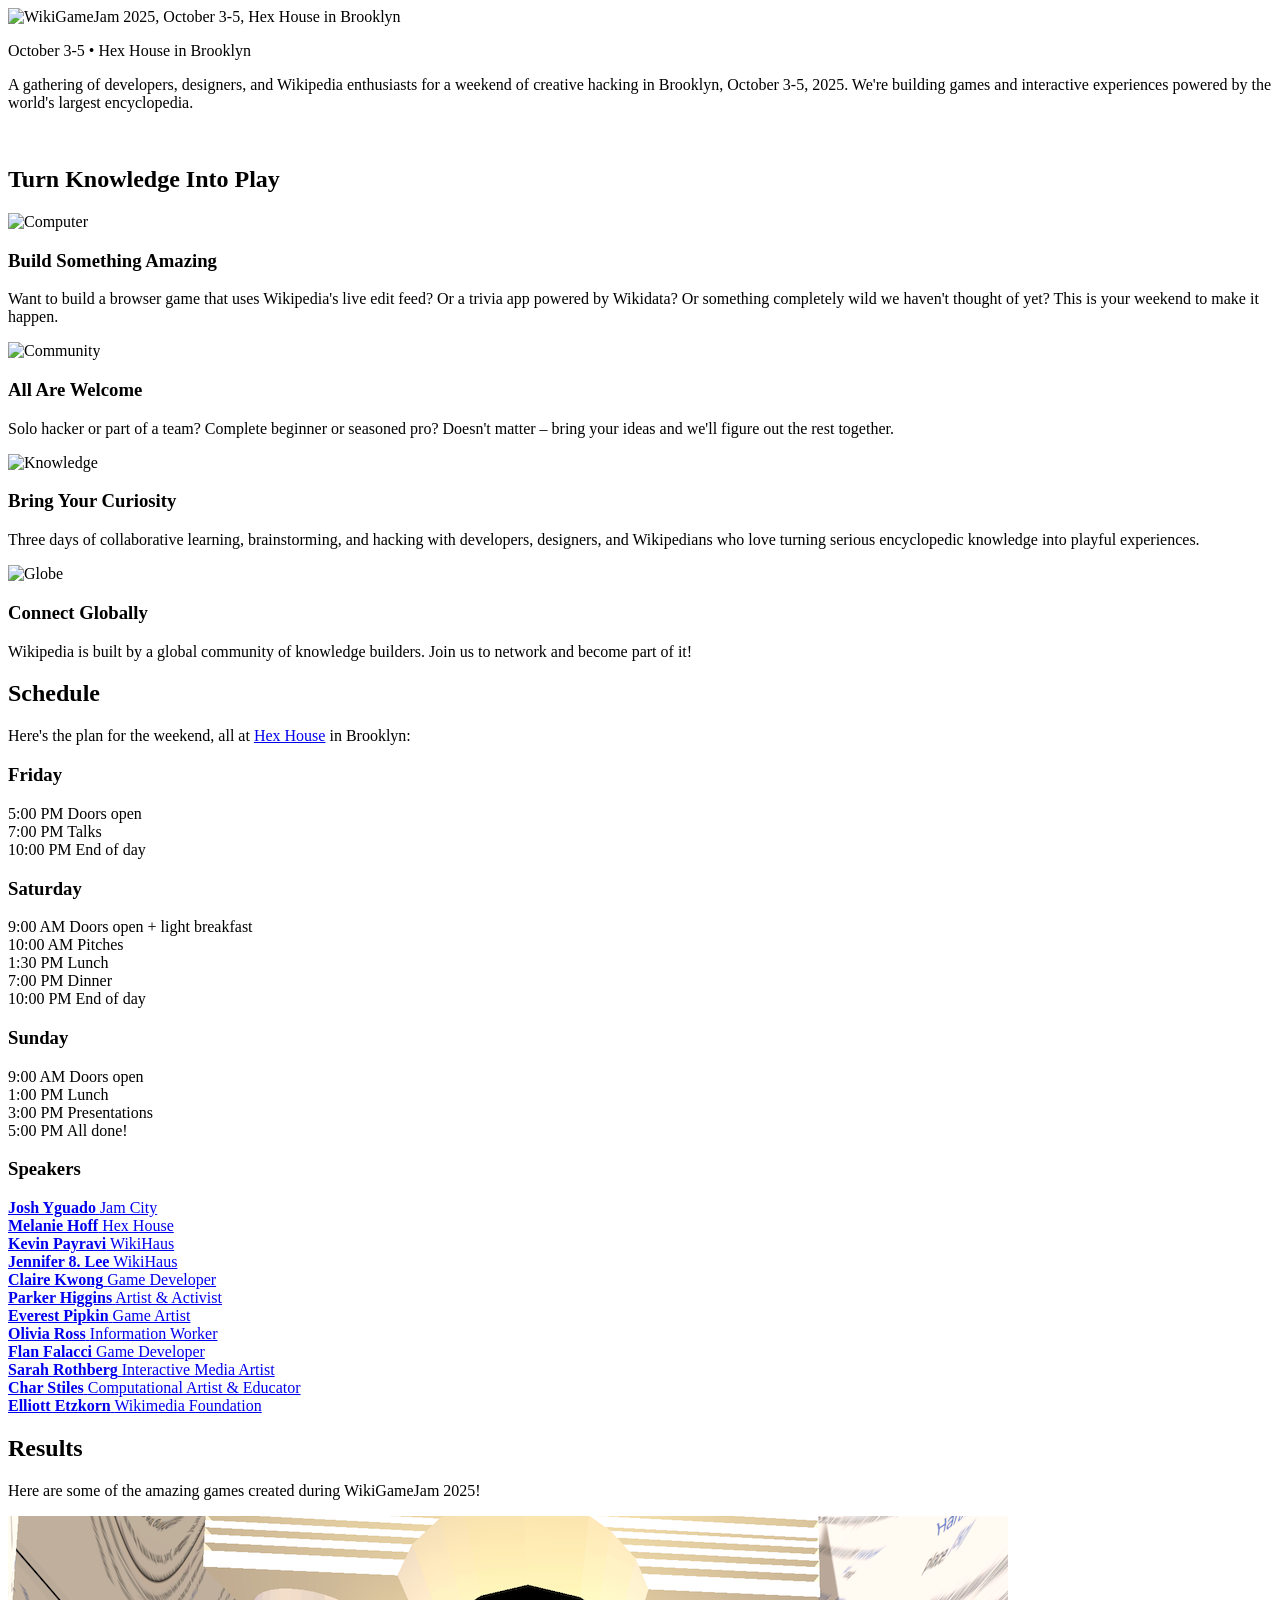
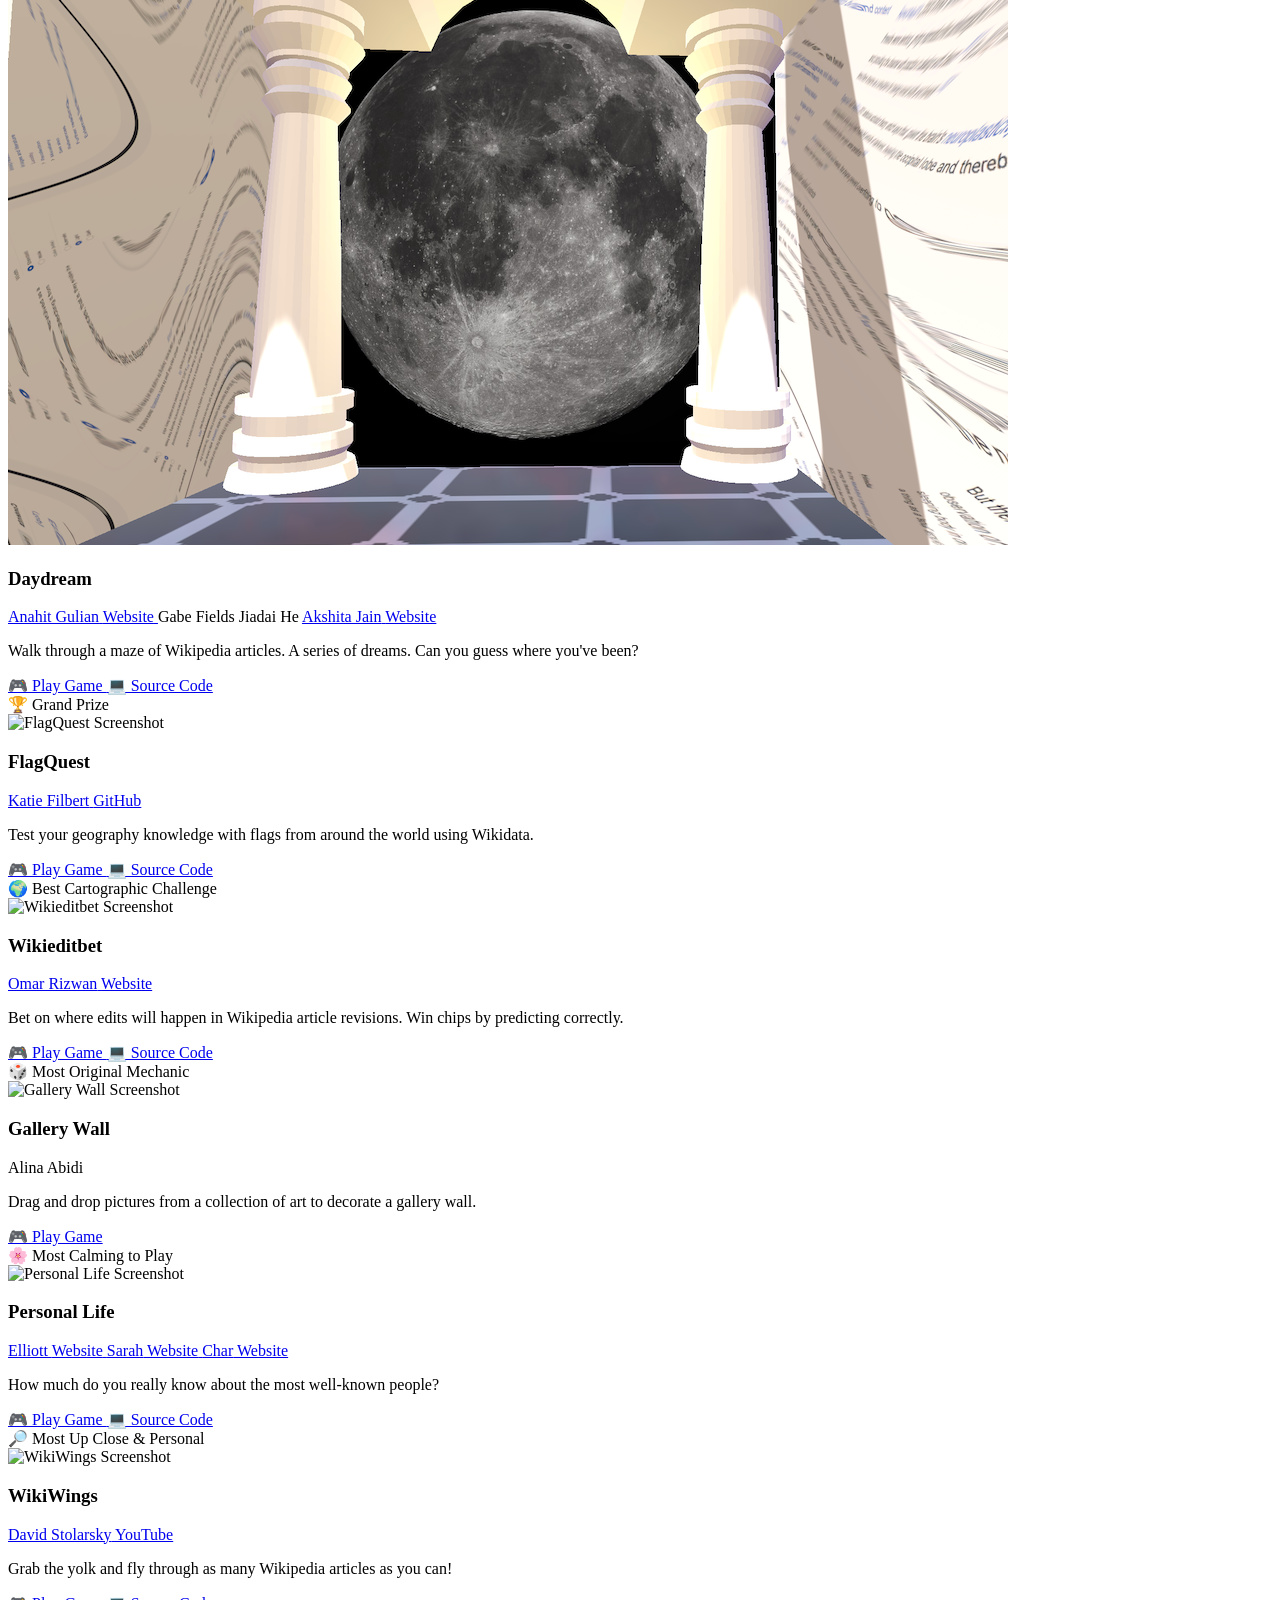
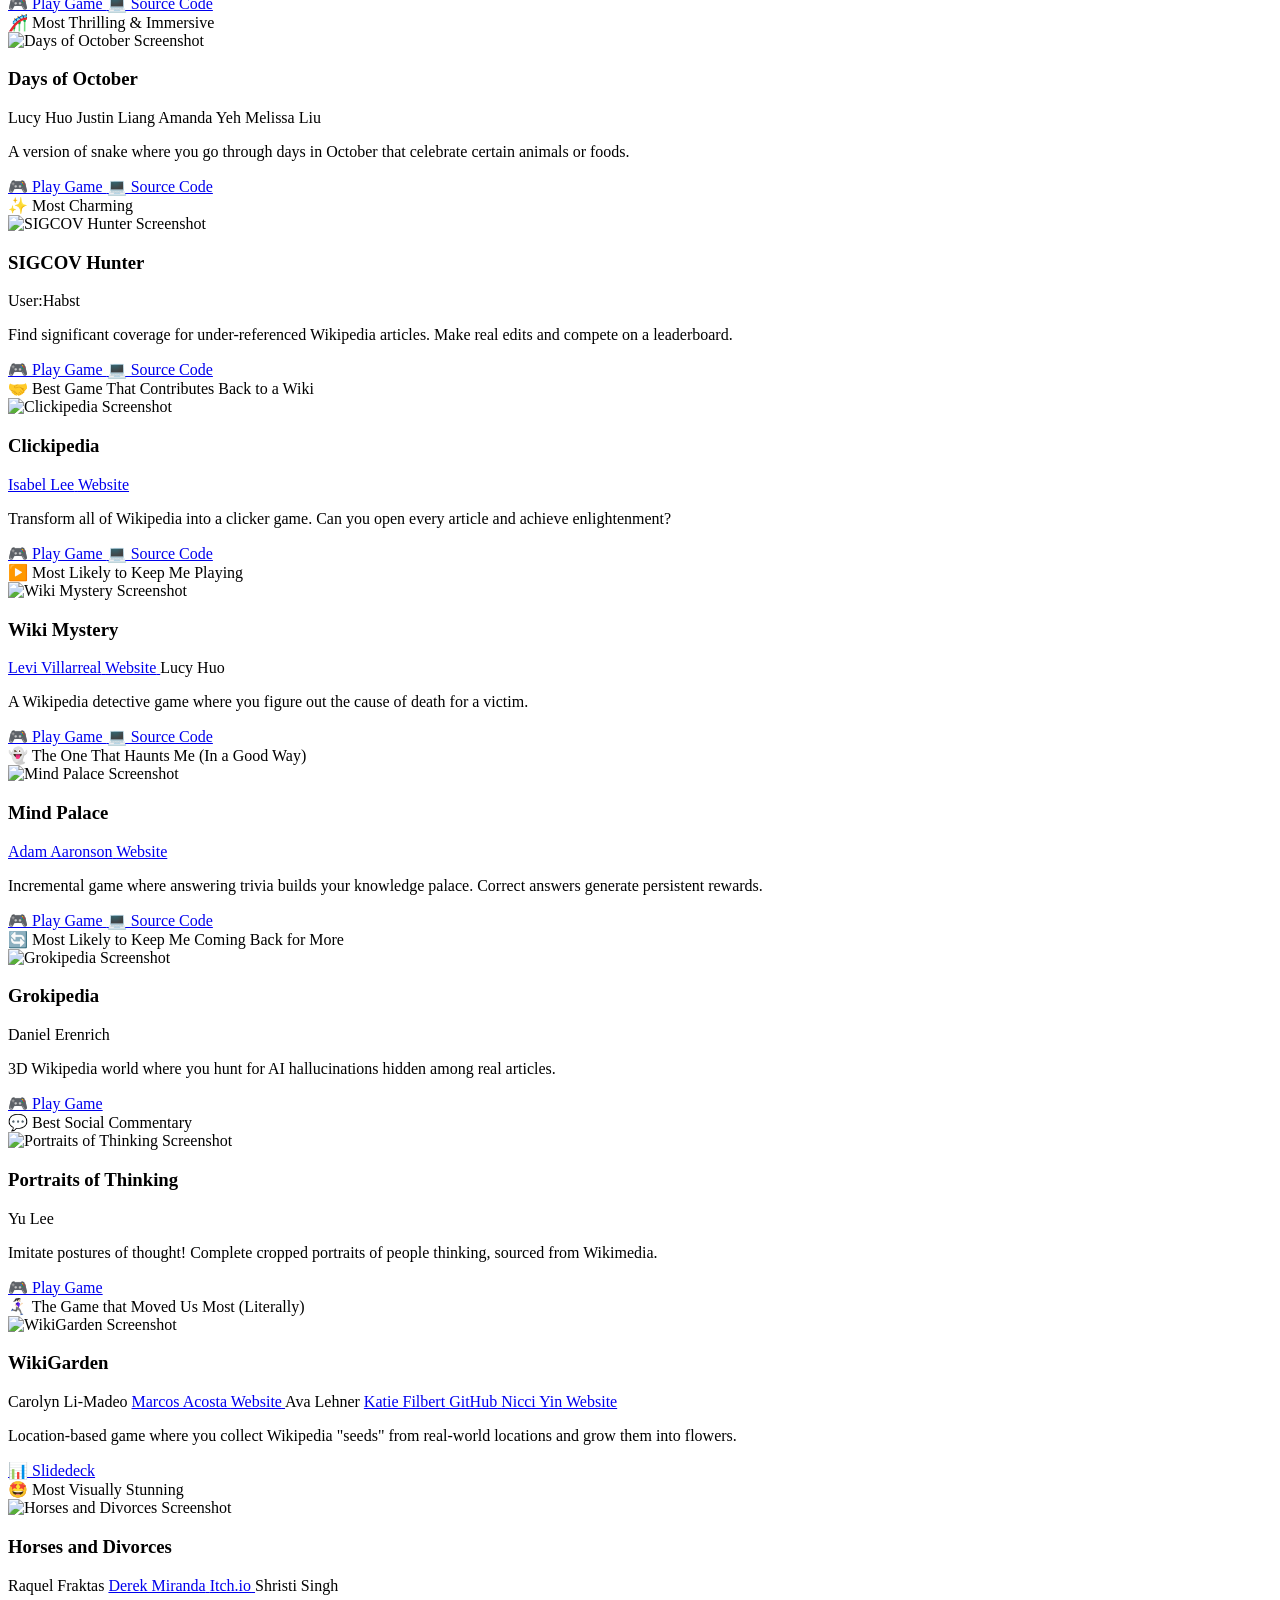
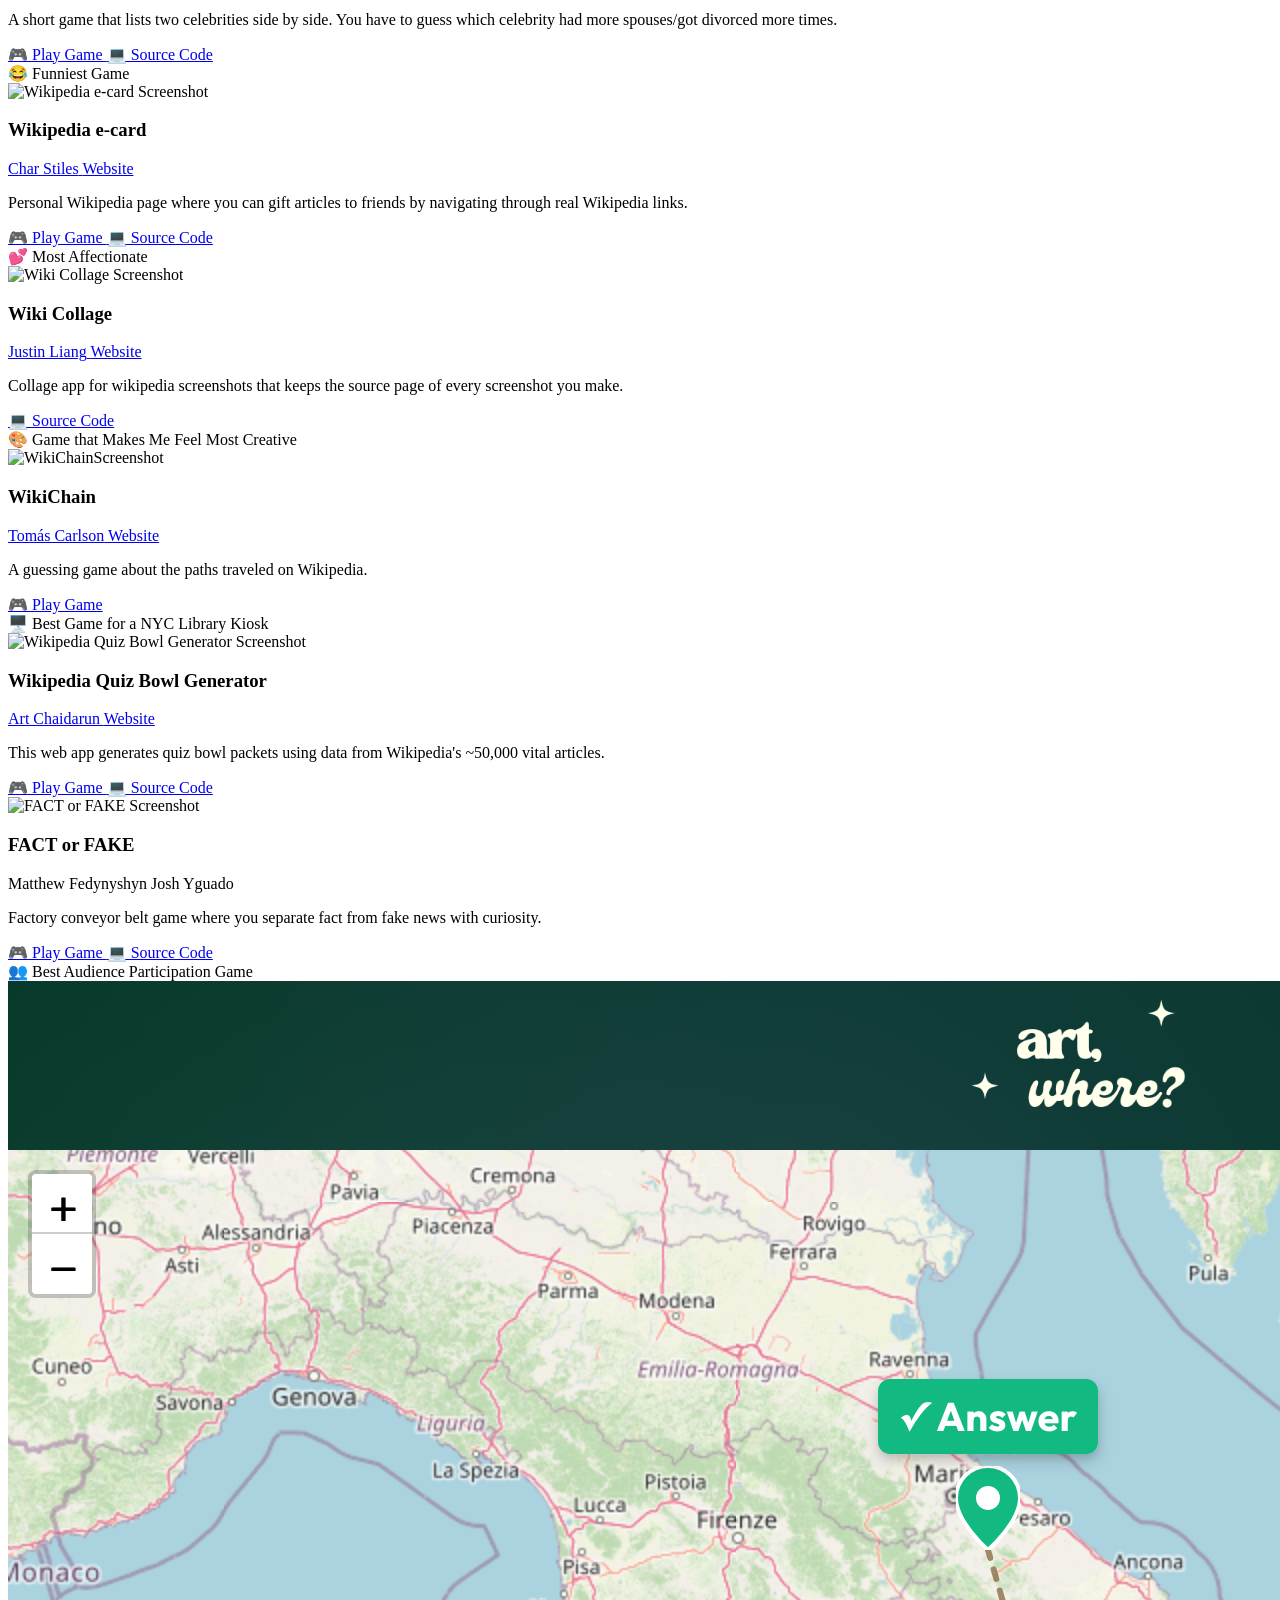
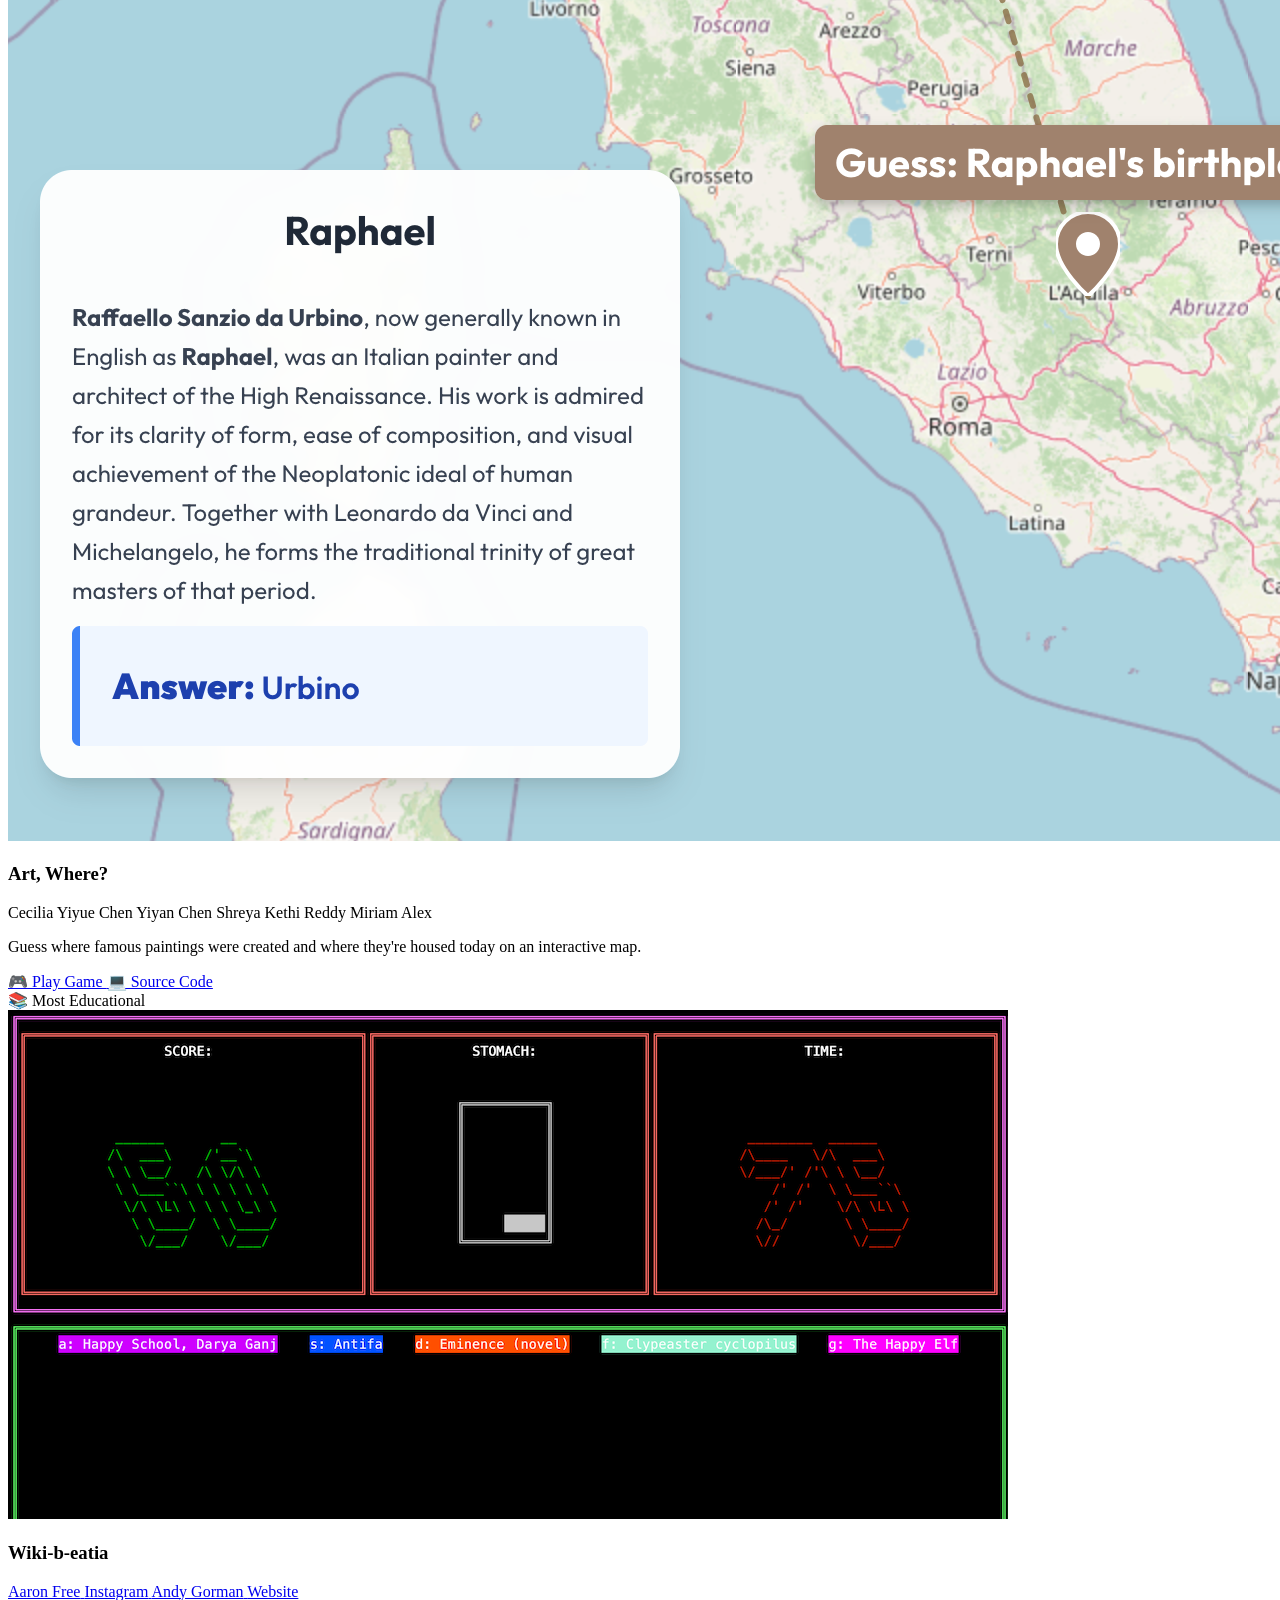
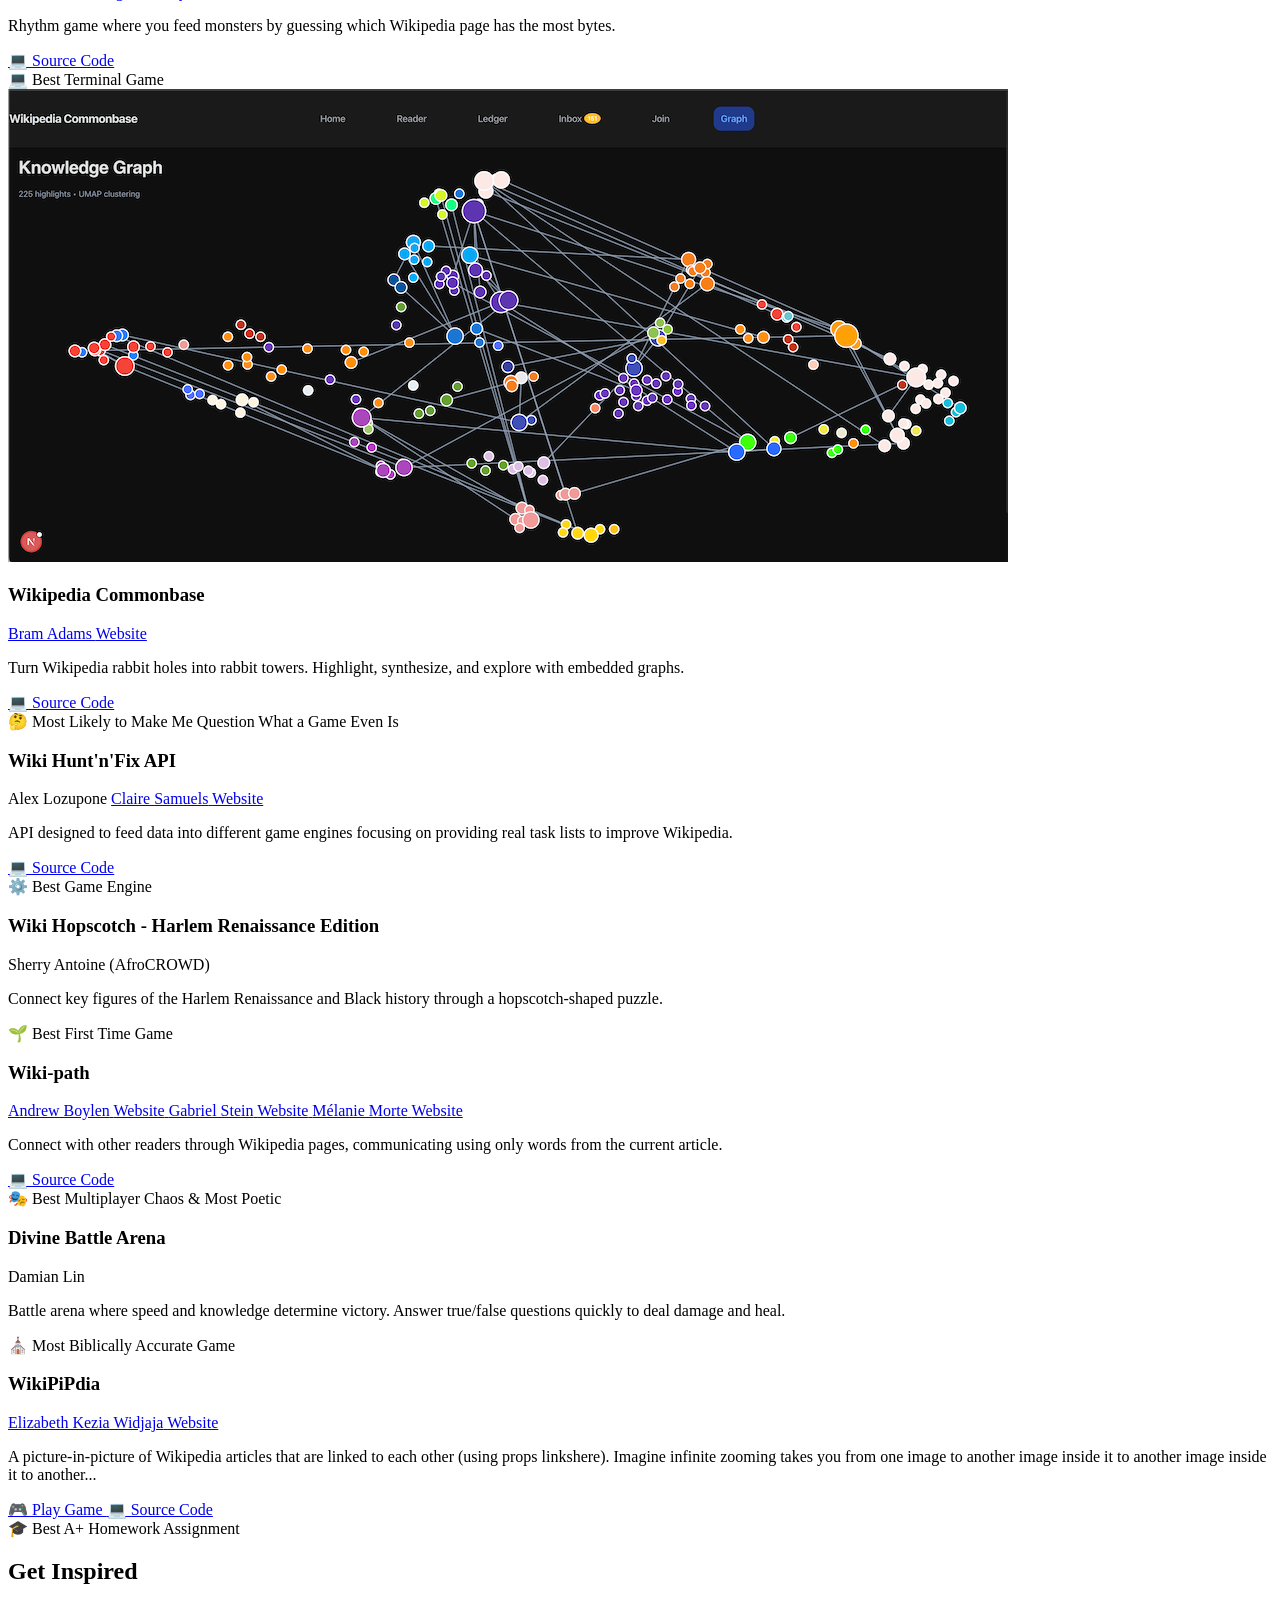
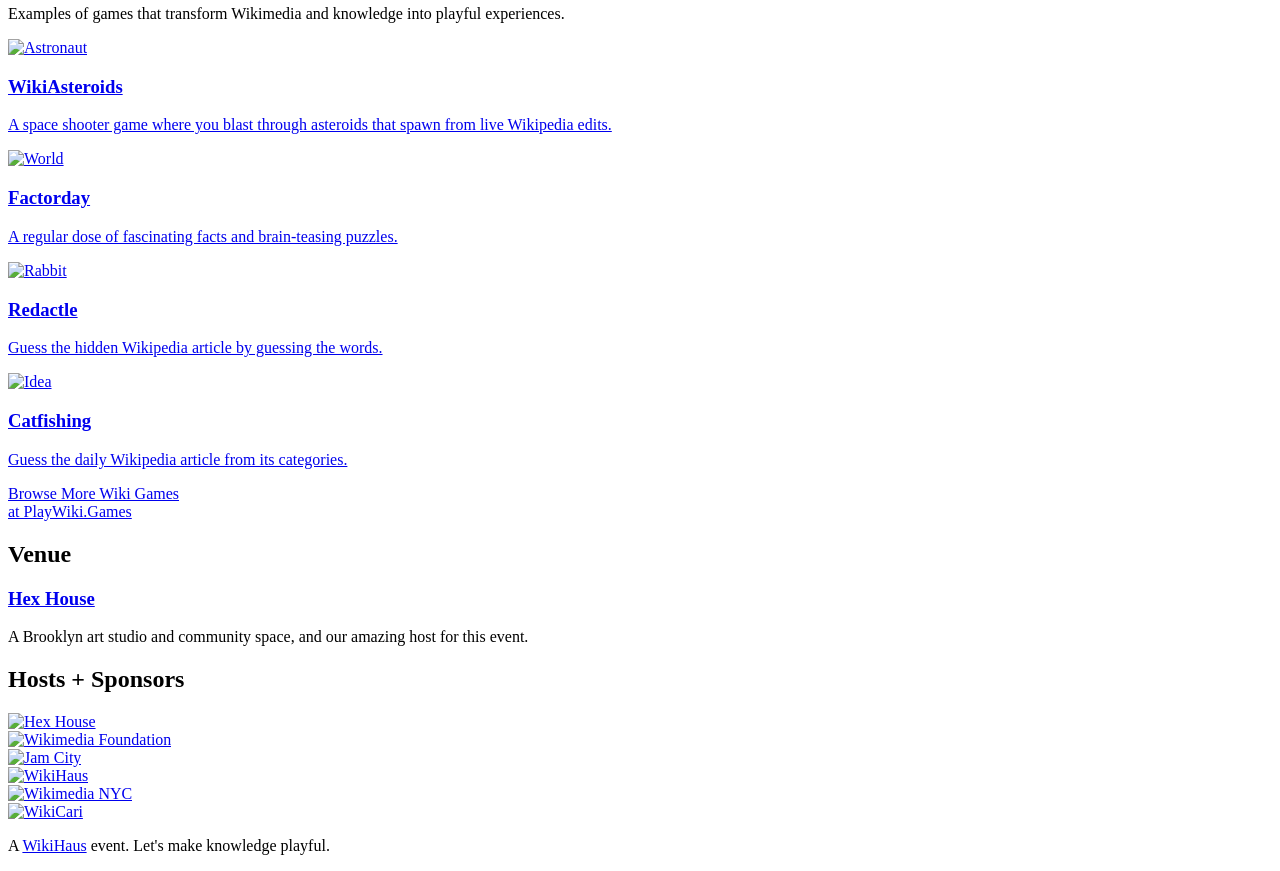
==== commit b4031e24: "Adding images for several NYC 2025 games" ====
--- a/nyc-2025/index.html
+++ b/nyc-2025/index.html
@@ -36,7 +36,8 @@
                             <img src="../img/symbol-computer.svg" alt="Computer" class="media-lg">
                         </div>
                         <h3 class="text-header-lg text-uppercase">Build Something Amazing</h3>
-                        <p class="description-compact">Want to build a browser game that uses Wikipedia's live edit feed? Or a trivia app powered by
+                        <p class="description-compact">Want to build a browser game that uses Wikipedia's live edit
+                            feed? Or a trivia app powered by
                             Wikidata? Or something completely wild we haven't thought of yet? This is your weekend to
                             make it happen.</p>
                     </div>
@@ -45,7 +46,8 @@
                             <img src="../img/symbol-community.svg" alt="Community" class="media-lg">
                         </div>
                         <h3 class="text-header-lg text-uppercase">All Are Welcome</h3>
-                        <p class="description-compact">Solo hacker or part of a team? Complete beginner or seasoned pro? Doesn't matter – bring your
+                        <p class="description-compact">Solo hacker or part of a team? Complete beginner or seasoned pro?
+                            Doesn't matter – bring your
                             ideas and we'll figure out the rest together.</p>
                     </div>
                     <div class="card card-lg card-green">
@@ -53,7 +55,8 @@
                             <img src="../img/symbol-knowledge.svg" alt="Knowledge" class="media-lg">
                         </div>
                         <h3 class="text-header-lg text-uppercase">Bring Your Curiosity</h3>
-                        <p class="description-compact">Three days of collaborative learning, brainstorming, and hacking with developers, designers,
+                        <p class="description-compact">Three days of collaborative learning, brainstorming, and hacking
+                            with developers, designers,
                             and Wikipedians who love turning serious encyclopedic knowledge into playful experiences.
                         </p>
                     </div>
@@ -62,7 +65,8 @@
                             <img src="../img/symbol-globe.svg" alt="Globe" class="media-lg">
                         </div>
                         <h3 class="text-header-lg text-uppercase">Connect Globally</h3>
-                        <p class="description-compact">Wikipedia is built by a global community of knowledge builders. Join us to network and become
+                        <p class="description-compact">Wikipedia is built by a global community of knowledge builders.
+                            Join us to network and become
                             part of it!</p>
                     </div>
                 </div>
@@ -226,6 +230,46 @@
                 <div class="games-grid">
                     <div class="game-card">
                         <div class="game-screenshot-container">
+                            <img src="../img/2025-nyc-daydream.png" alt="Daydream Screenshot" class="game-screenshot">
+                        </div>
+                        <div class="game-content">
+                            <h3>Daydream</h3>
+                            <div class="game-authors">
+                                <div class="authors-list">
+                                    <a href="https://anahitgulian.com" target="_blank" rel="noopener"
+                                        class="author-link">
+                                        <span class="author-name">Anahit Gulian</span>
+                                        <span class="author-social">Website</span>
+                                    </a>
+                                    <span class="author-name">Gabe Fields</span>
+                                    <span class="author-name">Jiadai He</span>
+                                    <a href="https://akshita-jain.com" target="_blank" rel="noopener"
+                                        class="author-link">
+                                        <span class="author-name">Akshita Jain</span>
+                                        <span class="author-social">Website</span>
+                                    </a>
+                                </div>
+                            </div>
+                            <p class="game-description">Walk through a maze of Wikipedia articles. A series of dreams.
+                                Can you guess where you've been?</p>
+                            <div class="game-links">
+                                <a href="https://sathytrench.itch.io/daydream" target="_blank" rel="noopener"
+                                    class="game-link play-link">
+                                    🎮 Play Game
+                                </a>
+                                <a href="https://github.com/sathytrench/daydream" target="_blank" rel="noopener"
+                                    class="game-link code-link">
+                                    💻 Source Code
+                                </a>
+                            </div>
+                            <div class="winning-badge">
+                                <span class="badge-text">🏆 <span class="badge-text-content">Grand Prize</span></span>
+                            </div>
+                        </div>
+                    </div>
+
+                    <div class="game-card">
+                        <div class="game-screenshot-container">
                             <img src="../img/2025-nyc-flagquest.png" alt="FlagQuest Screenshot" class="game-screenshot">
                         </div>
                         <div class="game-content">
@@ -531,7 +575,8 @@
 
                     <div class="game-card">
                         <div class="game-screenshot-container">
-                            <img src="../img/2025-nyc-mindpalace.png" alt="Mind Palace Screenshot" class="game-screenshot">
+                            <img src="../img/2025-nyc-mindpalace.png" alt="Mind Palace Screenshot"
+                                class="game-screenshot">
                         </div>
                         <div class="game-content">
                             <h3>Mind Palace</h3>
@@ -563,7 +608,8 @@
 
                     <div class="game-card">
                         <div class="game-screenshot-container">
-                            <img src="../img/2025-nyc-grokipedia.png" alt="Grokipedia Screenshot" class="game-screenshot">
+                            <img src="../img/2025-nyc-grokipedia.png" alt="Grokipedia Screenshot"
+                                class="game-screenshot">
                         </div>
                         <div class="game-content">
                             <h3>Grokipedia</h3>
@@ -617,7 +663,8 @@
 
                     <div class="game-card">
                         <div class="game-screenshot-container">
-                            <img src="../img/2025-nyc-wikigarden.png" alt="WikiGarden Screenshot" class="game-screenshot">
+                            <img src="../img/2025-nyc-wikigarden.png" alt="WikiGarden Screenshot"
+                                class="game-screenshot">
                         </div>
                         <div class="game-content">
                             <h3>WikiGarden</h3>
@@ -785,8 +832,8 @@
 
                     <div class="game-card">
                         <div class="game-screenshot-container">
-                            <img src="../img/2025-nyc-quizbowlgenerator.png" alt="Wikipedia Quiz Bowl Generator Screenshot"
-                                class="game-screenshot">
+                            <img src="../img/2025-nyc-quizbowlgenerator.png"
+                                alt="Wikipedia Quiz Bowl Generator Screenshot" class="game-screenshot">
                         </div>
                         <div class="game-content">
                             <h3>Wikipedia Quiz Bowl Generator</h3>
@@ -845,194 +892,10 @@
                     </div>
 
                     <div class="game-card">
-                        <div class="game-content">
-                            <h3>Wikipedia Commonbase</h3>
-                            <div class="game-authors">
-                                <div class="authors-list">
-                                    <a href="https://bramadams.dev" target="_blank" rel="noopener" class="author-link">
-                                        <span class="author-name">Bram Adams</span>
-                                        <span class="author-social">Website</span>
-                                    </a>
-                                </div>
-                            </div>
-                            <p class="game-description">Turn Wikipedia rabbit holes into rabbit towers. Highlight,
-                                synthesize, and explore with embedded graphs.</p>
-                            <div class="game-links">
-                                <a href="https://github.com/bramses/wikicommonbase" target="_blank" rel="noopener"
-                                    class="game-link code-link">
-                                    💻 Source Code
-                                </a>
-                            </div>
-                            <div class="winning-badge">
-                                <span class="badge-text">🤔 <span class="badge-text-content">Most Likely to Make Me
-                                        Question What a Game Even Is</span></span>
-                            </div>
-                        </div>
-                    </div>
-
-                    <div class="game-card">
-                        <div class="game-content">
-                            <h3>Wiki Hunt'n'Fix API</h3>
-                            <div class="game-authors">
-                                <div class="authors-list">
-                                    <span class="author-name">Alex Lozupone</span>
-                                    <a href="https://clairemation.com" target="_blank" rel="noopener"
-                                        class="author-link">
-                                        <span class="author-name">Claire Samuels</span>
-                                        <span class="author-social">Website</span>
-                                    </a>
-                                </div>
-                            </div>
-                            <p class="game-description">API designed to feed data into different game engines
-                                focusing on providing real task lists to improve Wikipedia.</p>
-                            <div class="game-links">
-                                <a href="https://github.com/clairemation/wikigame" target="_blank" rel="noopener"
-                                    class="game-link code-link">
-                                    💻 Source Code
-                                </a>
-                            </div>
-                            <div class="winning-badge">
-                                <span class="badge-text">⚙️ Best Game Engine</span>
-                            </div>
-                        </div>
-                    </div>
-
-                    <div class="game-card">
-                        <div class="game-content">
-                            <h3>Wiki Hopscotch - Harlem Renaissance Edition</h3>
-                            <div class="game-authors">
-                                <div class="authors-list">
-                                    <span class="author-name">Sherry Antoine (AfroCROWD)</span>
-                                </div>
-                            </div>
-                            <p class="game-description">Connect key figures of the Harlem Renaissance and Black history
-                                through a hopscotch-shaped puzzle.</p>
-                            <div class="winning-badge">
-                                <span class="badge-text">🌱 Best First Time Game</span>
-                            </div>
-                        </div>
-                    </div>
-
-                    <div class="game-card">
-                        <div class="game-content">
-                            <h3>Wiki-path</h3>
-                            <div class="game-authors">
-                                <div class="authors-list">
-                                    <a href="https://www.andrew-boylan.com/" target="_blank" rel="noopener"
-                                        class="author-link">
-                                        <span class="author-name">Andrew Boylen</span>
-                                        <span class="author-social">Website</span>
-                                    </a>
-                                    <a href="https://gabestein.com" target="_blank" rel="noopener" class="author-link">
-                                        <span class="author-name">Gabriel Stein</span>
-                                        <span class="author-social">Website</span>
-                                    </a>
-                                    <a href="https://melaniemorte.com" target="_blank" rel="noopener"
-                                        class="author-link">
-                                        <span class="author-name">Mélanie Morte</span>
-                                        <span class="author-social">Website</span>
-                                    </a>
-                                </div>
-                            </div>
-                            <p class="game-description">Connect with other readers through Wikipedia pages,
-                                communicating using only words from the current article.</p>
-                            <div class="game-links">
-                                <a href="https://github.com/eastmountaincode/wiki-path-001" target="_blank"
-                                    rel="noopener" class="game-link code-link">
-                                    💻 Source Code
-                                </a>
-                            </div>
-                            <div class="winning-badge">
-                                <span class="badge-text">🎭 Best Multiplayer Chaos & Most Poetic</span>
-                            </div>
-                        </div>
-                    </div>
-
-                    <div class="game-card">
-                        <div class="game-content">
-                            <h3>Divine Battle Arena</h3>
-                            <div class="game-authors">
-                                <div class="authors-list">
-                                    <span class="author-name">Damian Lin</span>
-                                </div>
-                            </div>
-                            <p class="game-description">Battle arena where speed and knowledge determine victory. Answer
-                                true/false questions quickly to deal damage and heal.</p>
-                            <div class="winning-badge">
-                                <span class="badge-text">⛪ Most Biblically Accurate Game</span>
-                            </div>
-                        </div>
-                    </div>
-
-                    <div class="game-card">
-                        <div class="game-content">
-                            <h3>Wiki-b-eatia</h3>
-                            <div class="game-authors">
-                                <div class="authors-list">
-                                    <a href="https://www.instagram.com/tinted.window/" target="_blank" rel="noopener"
-                                        class="author-link">
-                                        <span class="author-name">Aaron Free</span>
-                                        <span class="author-social">Instagram</span>
-                                    </a>
-                                    <a href="https://gorman.zone" target="_blank" rel="noopener" class="author-link">
-                                        <span class="author-name">Andy Gorman</span>
-                                        <span class="author-social">Website</span>
-                                    </a>
-                                </div>
-                            </div>
-                            <p class="game-description">Rhythm game where you feed monsters by guessing which Wikipedia
-                                page has the most bytes.</p>
-                            <div class="game-links">
-                                <a href="https://github.com/bicyclesforthemind/wiki-b-eatia" target="_blank"
-                                    rel="noopener" class="game-link code-link">
-                                    💻 Source Code
-                                </a>
-                            </div>
-                            <div class="winning-badge">
-                                <span class="badge-text">💻 <span class="badge-text-content">Best Terminal
-                                        Game</span></span>
-                            </div>
-                        </div>
-                    </div>
-
-                    <div class="game-card">
-                        <div class="game-content">
-                            <h3>Daydream</h3>
-                            <div class="game-authors">
-                                <div class="authors-list">
-                                    <a href="https://anahitgulian.com" target="_blank" rel="noopener"
-                                        class="author-link">
-                                        <span class="author-name">Anahit Gulian</span>
-                                        <span class="author-social">Website</span>
-                                    </a>
-                                    <span class="author-name">Gabe Fields</span>
-                                    <span class="author-name">Jiadai He</span>
-                                    <a href="https://akshita-jain.com" target="_blank" rel="noopener"
-                                        class="author-link">
-                                        <span class="author-name">Akshita Jain</span>
-                                        <span class="author-social">Website</span>
-                                    </a>
-                                </div>
-                            </div>
-                            <p class="game-description">Walk through a maze of Wikipedia articles. A series of dreams.
-                                Can you guess where you've been?</p>
-                            <div class="game-links">
-                                <a href="https://sathytrench.itch.io/daydream" target="_blank" rel="noopener"
-                                    class="game-link play-link">
-                                    🎮 Play Game
-                                </a>
-                                <a href="https://github.com/sathytrench/daydream" target="_blank" rel="noopener"
-                                    class="game-link code-link">
-                                    💻 Source Code
-                                </a>
-                            </div>
-                            <div class="winning-badge">
-                                <span class="badge-text">🏆 <span class="badge-text-content">Grand Prize</span></span>
-                            </div>
-                        </div>
-                    </div>
-
-                    <div class="game-card">
+                        <div class="game-screenshot-container">
+                            <img src="../img/2025-nyc-artwhere.png" alt="Art, Where? Screenshot"
+                                class="game-screenshot">
+                        </div>
                         <div class="game-content">
                             <h3>Art, Where?</h3>
                             <div class="game-authors">
@@ -1058,6 +921,165 @@
                             <div class="winning-badge">
                                 <span class="badge-text">📚 <span class="badge-text-content">Most
                                         Educational</span></span>
+                            </div>
+                        </div>
+                    </div>
+
+                    <div class="game-card">
+                        <div class="game-screenshot-container">
+                            <img src="../img/2025-nyc-wikibeatia.png" alt="Wiki-b-eatia Screenshot"
+                                class="game-screenshot">
+                        </div>
+                        <div class="game-content">
+                            <h3>Wiki-b-eatia</h3>
+                            <div class="game-authors">
+                                <div class="authors-list">
+                                    <a href="https://www.instagram.com/tinted.window/" target="_blank" rel="noopener"
+                                        class="author-link">
+                                        <span class="author-name">Aaron Free</span>
+                                        <span class="author-social">Instagram</span>
+                                    </a>
+                                    <a href="https://gorman.zone" target="_blank" rel="noopener" class="author-link">
+                                        <span class="author-name">Andy Gorman</span>
+                                        <span class="author-social">Website</span>
+                                    </a>
+                                </div>
+                            </div>
+                            <p class="game-description">Rhythm game where you feed monsters by guessing which Wikipedia
+                                page has the most bytes.</p>
+                            <div class="game-links">
+                                <a href="https://github.com/bicyclesforthemind/wiki-b-eatia" target="_blank"
+                                    rel="noopener" class="game-link code-link">
+                                    💻 Source Code
+                                </a>
+                            </div>
+                            <div class="winning-badge">
+                                <span class="badge-text">💻 <span class="badge-text-content">Best Terminal
+                                        Game</span></span>
+                            </div>
+                        </div>
+                    </div>
+
+                    <div class="game-card">
+                        <div class="game-screenshot-container">
+                            <img src="../img/2025-nyc-commonbase.png" alt="Wikipedia Commonbase Screenshot"
+                                class="game-screenshot">
+                        </div>
+                        <div class="game-content">
+                            <h3>Wikipedia Commonbase</h3>
+                            <div class="game-authors">
+                                <div class="authors-list">
+                                    <a href="https://bramadams.dev" target="_blank" rel="noopener" class="author-link">
+                                        <span class="author-name">Bram Adams</span>
+                                        <span class="author-social">Website</span>
+                                    </a>
+                                </div>
+                            </div>
+                            <p class="game-description">Turn Wikipedia rabbit holes into rabbit towers. Highlight,
+                                synthesize, and explore with embedded graphs.</p>
+                            <div class="game-links">
+                                <a href="https://github.com/bramses/wikicommonbase" target="_blank" rel="noopener"
+                                    class="game-link code-link">
+                                    💻 Source Code
+                                </a>
+                            </div>
+                            <div class="winning-badge">
+                                <span class="badge-text">🤔 <span class="badge-text-content">Most Likely to Make Me
+                                        Question What a Game Even Is</span></span>
+                            </div>
+                        </div>
+                    </div>
+
+                    <div class="game-card">
+                        <div class="game-content">
+                            <h3>Wiki Hunt'n'Fix API</h3>
+                            <div class="game-authors">
+                                <div class="authors-list">
+                                    <span class="author-name">Alex Lozupone</span>
+                                    <a href="https://clairemation.com" target="_blank" rel="noopener"
+                                        class="author-link">
+                                        <span class="author-name">Claire Samuels</span>
+                                        <span class="author-social">Website</span>
+                                    </a>
+                                </div>
+                            </div>
+                            <p class="game-description">API designed to feed data into different game engines
+                                focusing on providing real task lists to improve Wikipedia.</p>
+                            <div class="game-links">
+                                <a href="https://github.com/clairemation/wikigame" target="_blank" rel="noopener"
+                                    class="game-link code-link">
+                                    💻 Source Code
+                                </a>
+                            </div>
+                            <div class="winning-badge">
+                                <span class="badge-text">⚙️ Best Game Engine</span>
+                            </div>
+                        </div>
+                    </div>
+
+                    <div class="game-card">
+                        <div class="game-content">
+                            <h3>Wiki Hopscotch - Harlem Renaissance Edition</h3>
+                            <div class="game-authors">
+                                <div class="authors-list">
+                                    <span class="author-name">Sherry Antoine (AfroCROWD)</span>
+                                </div>
+                            </div>
+                            <p class="game-description">Connect key figures of the Harlem Renaissance and Black history
+                                through a hopscotch-shaped puzzle.</p>
+                            <div class="winning-badge">
+                                <span class="badge-text">🌱 Best First Time Game</span>
+                            </div>
+                        </div>
+                    </div>
+
+                    <div class="game-card">
+                        <div class="game-content">
+                            <h3>Wiki-path</h3>
+                            <div class="game-authors">
+                                <div class="authors-list">
+                                    <a href="https://www.andrew-boylan.com/" target="_blank" rel="noopener"
+                                        class="author-link">
+                                        <span class="author-name">Andrew Boylen</span>
+                                        <span class="author-social">Website</span>
+                                    </a>
+                                    <a href="https://gabestein.com" target="_blank" rel="noopener" class="author-link">
+                                        <span class="author-name">Gabriel Stein</span>
+                                        <span class="author-social">Website</span>
+                                    </a>
+                                    <a href="https://melaniemorte.com" target="_blank" rel="noopener"
+                                        class="author-link">
+                                        <span class="author-name">Mélanie Morte</span>
+                                        <span class="author-social">Website</span>
+                                    </a>
+                                </div>
+                            </div>
+                            <p class="game-description">Connect with other readers through Wikipedia pages,
+                                communicating using only words from the current article.</p>
+                            <div class="game-links">
+                                <a href="https://github.com/eastmountaincode/wiki-path-001" target="_blank"
+                                    rel="noopener" class="game-link code-link">
+                                    💻 Source Code
+                                </a>
+                            </div>
+                            <div class="winning-badge">
+                                <span class="badge-text">🎭 Best Multiplayer Chaos & Most Poetic</span>
+                            </div>
+                        </div>
+                    </div>
+
+                    <div class="game-card">
+                        <div class="game-content">
+                            <h3>Divine Battle Arena</h3>
+                            <div class="game-authors">
+                                <div class="authors-list">
+                                    <span class="author-name">Damian Lin</span>
+                                </div>
+                            </div>
+                            <p class="game-description">Battle arena where speed and knowledge determine victory. Answer
+                                true/false questions quickly to deal damage and heal.</p>
+                            <div class="winning-badge">
+                                <span class="badge-text">⛪ Most Biblically Accurate Game</span>
                             </div>
                         </div>
                     </div>
@@ -1193,4 +1215,4 @@
     </footer>
 </body>
 
-</html>
+</html>
